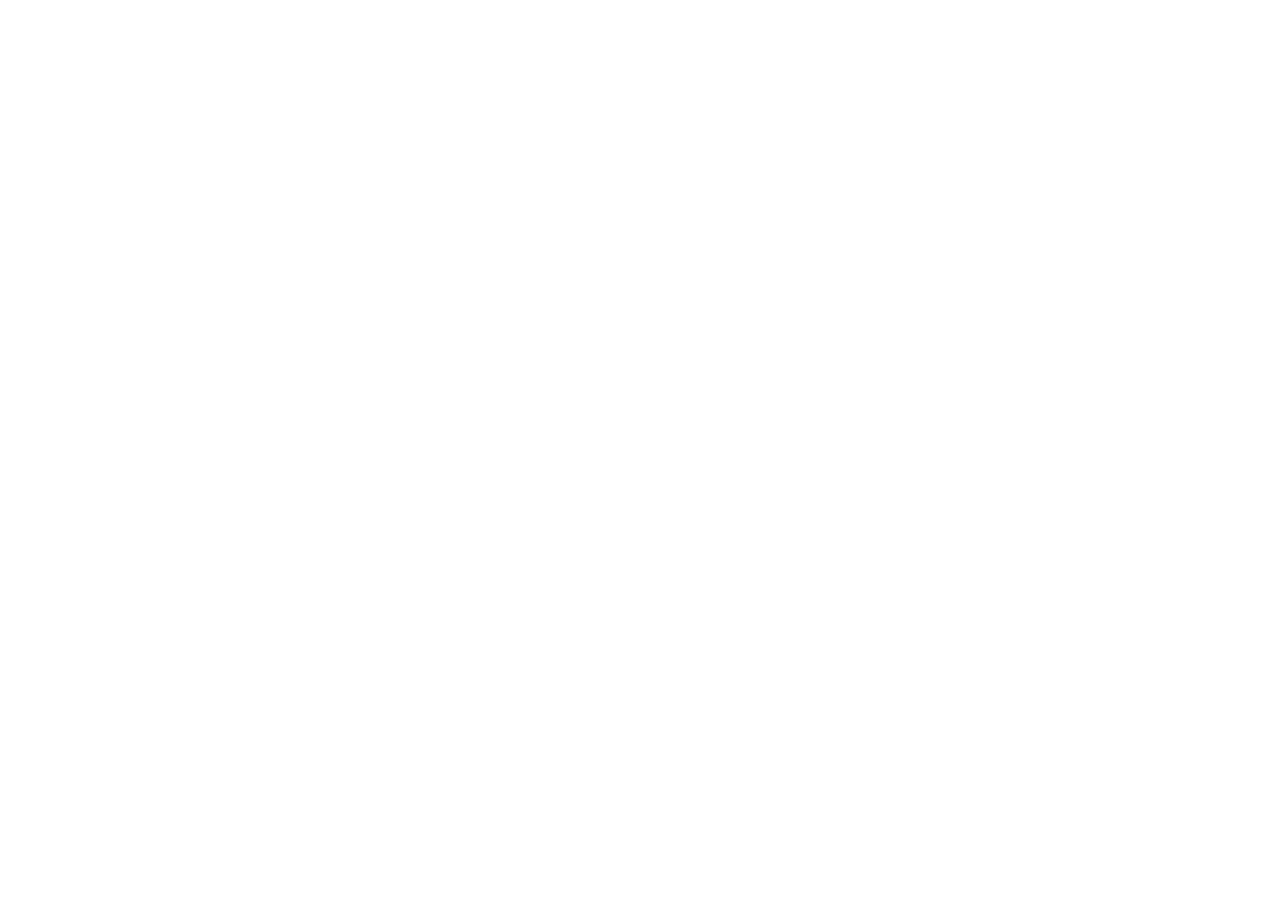
==== index.html @ 7bef5713 "initial commit" ====
<!DOCTYPE html>
<html lang="en">
<head>
    <meta charset="UTF-8">
    <meta name="viewport" content="width=device-width, initial-scale=1.0">
    <title>Document</title>
</head>
<body>
    
</body>
</html>
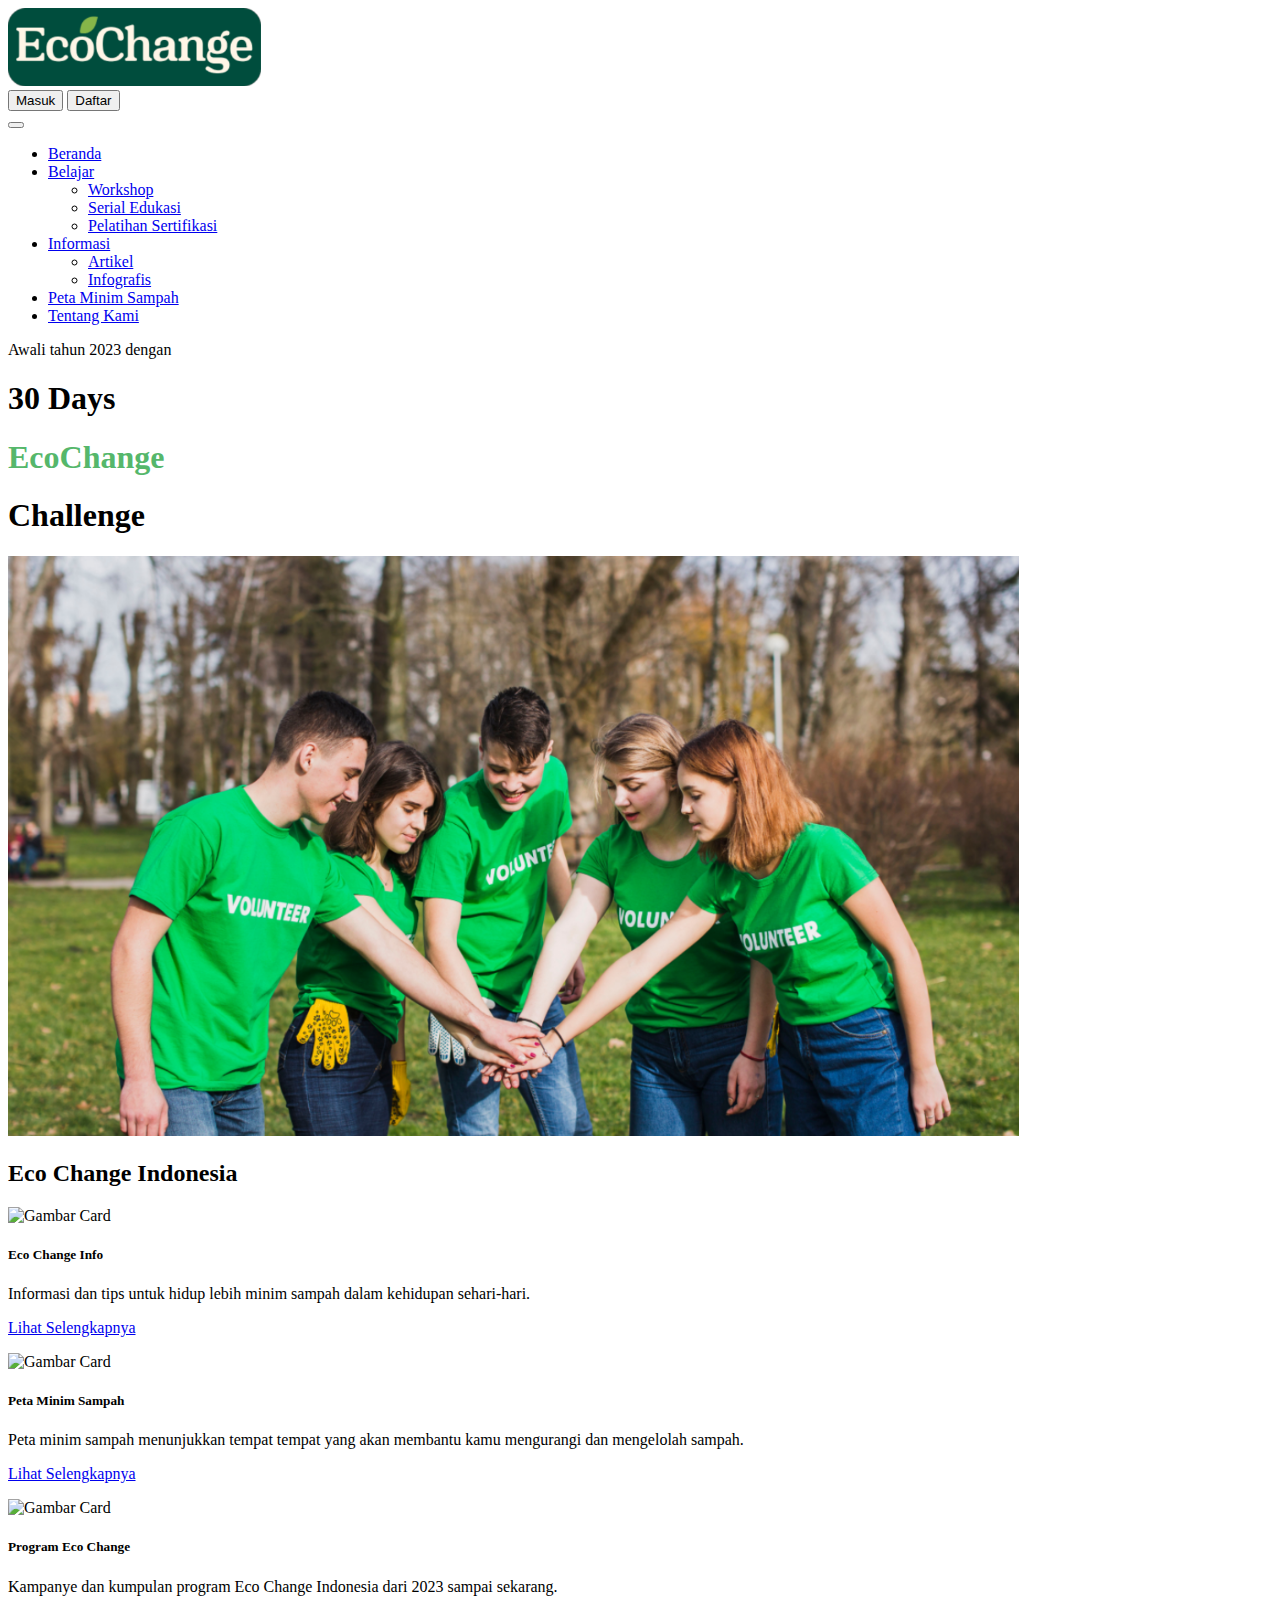
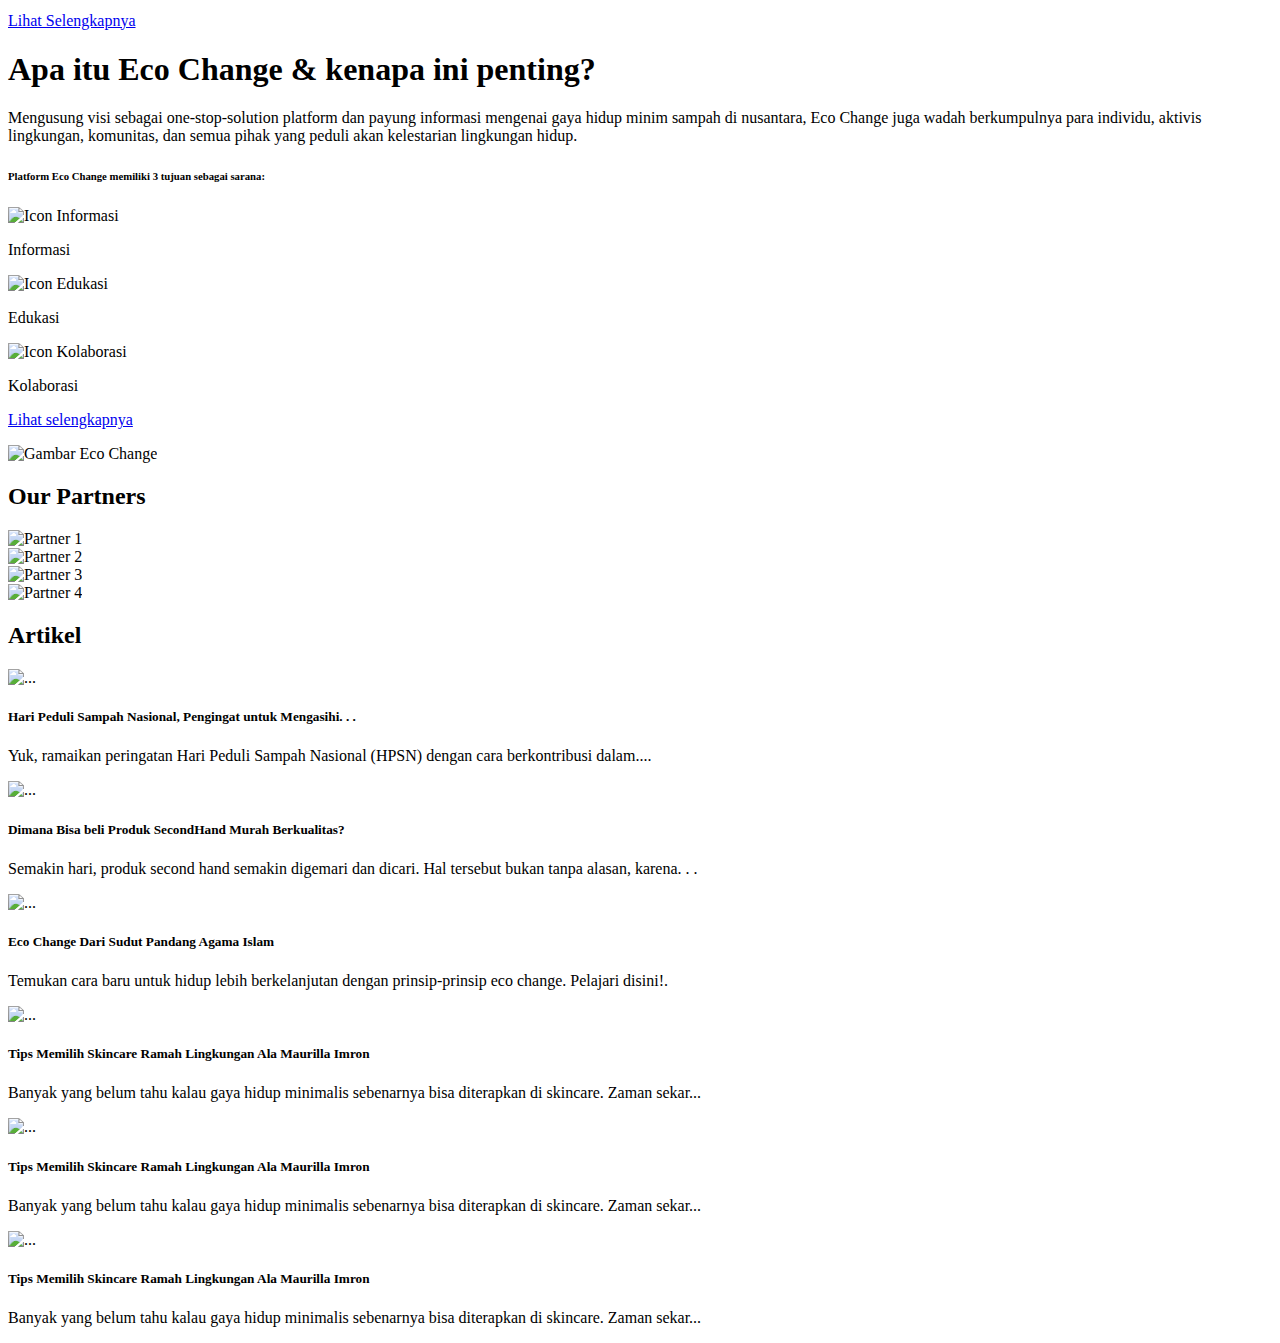
==== commit a98c3997: "bikin index.html" ====
--- a/index.html
+++ b/index.html
@@ -1,11 +1,299 @@
 <!DOCTYPE html>
 <html lang="en">
-<head>
-    <meta charset="UTF-8">
-    <meta name="viewport" content="width=device-width, initial-scale=1.0">
+  <head>
+    <meta charset="UTF-8" />
+    <meta name="viewport" content="width=device-width, initial-scale=1.0" />
     <title>Document</title>
-</head>
-<body>
-    
-</body>
-</html>+    <link
+      href="https://cdn.jsdelivr.net/npm/bootstrap@5.3.2/dist/css/bootstrap.min.css"
+      rel="stylesheet"
+      integrity="sha384-T3c6CoIi6uLrA9TneNEoa7RxnatzjcDSCmG1MXxSR1GAsXEV/Dwwykc2MPK8M2HN"
+      crossorigin="anonymous"
+    />
+    <link rel="stylesheet" href="style.css" />
+  </head>
+  <body>
+    <nav class="navbar bg-body-tertiary">
+      <div class="container">
+        <a class="navbar-brand" href="#">
+          <img
+            src="./images/Logo EcoChange.png"
+            alt="Logo EcoChange"
+            width="20%"
+          />
+        </a>
+        <div class="d-grid gap-2 d-md-flex justify-content-md-end">
+          <button class="btn" type="button">Masuk</button>
+          <button type="button" class="btn btn-outline-secondary">
+            Daftar
+          </button>
+        </div>
+      </div>
+    </nav>
+
+    <nav class="navbar navbar-expand-lg bg-body-tertiary">
+      <div class="container-fluid">
+        <!-- <a class="navbar-brand" href="#">Navbar</a> -->
+        <button
+          class="navbar-toggler"
+          type="button"
+          data-bs-toggle="collapse"
+          data-bs-target="#navbarNavDropdown"
+          aria-controls="navbarNavDropdown"
+          aria-expanded="false"
+          aria-label="Toggle navigation"
+        >
+          <span class="navbar-toggler-icon"></span>
+        </button>
+        <div class="collapse navbar-collapse" id="navbarNavDropdown">
+          <ul class="navbar-nav">
+            <li class="nav-item">
+              <a class="nav-link active" href="#">Beranda</a>
+            </li>
+            <li class="nav-item dropdown">
+              <a
+                class="nav-link dropdown-toggle"
+                href="#"
+                role="button"
+                data-bs-toggle="dropdown"
+                aria-expanded="false"
+              >
+                Belajar
+              </a>
+              <ul class="dropdown-menu">
+                <li><a class="dropdown-item" href="#">Workshop</a></li>
+                <li><a class="dropdown-item" href="#">Serial Edukasi</a></li>
+                <li>
+                  <a class="dropdown-item" href="#">Pelatihan Sertifikasi</a>
+                </li>
+              </ul>
+            </li>
+
+            <li class="nav-item dropdown">
+              <a
+                class="nav-link dropdown-toggle"
+                href="#"
+                role="button"
+                data-bs-toggle="dropdown"
+                aria-expanded="false"
+              >
+                Informasi
+              </a>
+              <ul class="dropdown-menu">
+                <li><a class="dropdown-item" href="#">Artikel</a></li>
+                <li><a class="dropdown-item" href="#">Infografis</a></li>
+              </ul>
+            </li>
+            <li class="nav-item">
+              <a class="nav-link" href="#">Peta Minim Sampah</a>
+            </li>
+            <li class="nav-item">
+              <a class="nav-link" href="#">Tentang Kami</a>
+            </li>
+          </ul>
+        </div>
+      </div>
+    </nav>
+
+    <div class="container text-left">
+      <div class="row">
+        <div class="col-sm-4">
+          <p>Awali tahun 2023 dengan</p>
+          <h1>30 Days</h1>
+          <h1 style="color: #55b76b">EcoChange</h1>
+          <h1>Challenge</h1>
+        </div>
+
+        <div class="col-sm-8">
+          <img
+            id="hero-pic"
+            src="./images/Gambar Landing Page EcoChange.png"
+            width="80%"
+          />
+        </div>
+      </div>
+    </div>
+
+    <!-- info section start -->
+    <section class="info-section">
+        <div class="container">
+            <h2 class="text-center">Eco Change Indonesia</h2>
+            <div class="row">
+                <div class="col-md-4">
+                    <div class="card">
+                        <img src="Img/information.png" alt="Gambar Card" class="card-img-top">
+                        <div class="card-body">
+                            <h5 class="card-title">Eco Change Info</h5>
+                            <p class="card-text">Informasi dan tips untuk hidup lebih minim sampah dalam
+                                kehidupan sehari-hari.</p>
+                            <p><a class="link-opacity-100" href="#">Lihat Selengkapnya</a></p>
+                        </div>
+                    </div>
+                </div>
+                <div class="col-md-4">
+                    <div class="card">
+                        <img src="Img/place-marker.png" alt="Gambar Card" class="card-img-top">
+                        <div class="card-body">
+                            <h5 class="card-title">Peta Minim Sampah</h5>
+                            <p class="card-text">Peta minim sampah menunjukkan tempat tempat yang akan membantu kamu
+                                mengurangi dan mengelolah sampah.</p>
+                            <p><a class="link-opacity-100" href="#">Lihat Selengkapnya</a></p>
+                        </div>
+                    </div>
+                </div>
+                <div class="col-md-4">
+                    <div class="card">
+                        <img src="Img/megaphone.png" alt="Gambar Card" class="card-img-top">
+                        <div class="card-body">
+                            <h5 class="card-title">Program Eco Change</h5>
+                            <p class="card-text">Kampanye dan kumpulan program Eco Change Indonesia dari 2023 sampai
+                                sekarang.</p>
+                            <p><a class="link-opacity-100" href="#">Lihat Selengkapnya</a></p>
+                        </div>
+                    </div>
+                </div>
+            </div>
+        </div>
+    </section>
+    <!-- info section ends -->
+
+    <!-- about section start -->
+    <section class="about-section">
+        <div class="container">
+            <div class="row">
+                <div class="col-md-6">
+                    <div class="content">
+                        <h1>Apa itu Eco Change & kenapa ini penting?</h1>
+                        <p>Mengusung visi sebagai one-stop-solution platform dan payung informasi mengenai gaya hidup
+                            minim sampah di nusantara, Eco Change juga wadah berkumpulnya para individu, aktivis
+                            lingkungan, komunitas, dan semua pihak yang peduli akan kelestarian lingkungan hidup.</p>
+                        <h6>Platform Eco Change memiliki 3 tujuan sebagai sarana:</h6>
+                        <div class="icons">
+                            <div class="icon">
+                                <img src="Img/info.png" alt="Icon Informasi">
+                                <p>Informasi</p>
+                            </div>
+                            <div class="icon">
+                                <img src="Img/open-book.png" alt="Icon Edukasi">
+                                <p>Edukasi</p>
+                            </div>
+                            <div class="icon">
+                                <img src="Img/handshake.png" alt="Icon Kolaborasi">
+                                <p>Kolaborasi</p>
+                            </div>
+                        </div>
+                        <p><a class="link-opacity-100" href="#">Lihat selengkapnya</a></p>
+                    </div>
+                </div>
+                <div class="col-md-6">
+                    <div class="image">
+                        <img src="Img/image-4-3-copy-2.png" alt="Gambar Eco Change">
+                    </div>
+                </div>
+            </div>
+        </div>
+    </section>
+    <!-- about section ends -->
+
+    <!-- our partner section start -->
+    <section class="our-partners">
+        <div class="container">
+            <h2>Our Partners</h2>
+            <div class="partners">
+                <div class="partner">
+                    <img src="Img/skilvul.png" alt="Partner 1">
+                </div>
+                <div class="partner">
+                    <img src="Img/youtube.png" alt="Partner 2">
+                </div>
+                <div class="partner">
+                    <img src="Img/google.png" alt="Partner 3">
+                </div>
+                <div class="partner">
+                    <img src="Img/logo.png" alt="Partner 4">
+                </div>
+            </div>
+        </div>
+    </section>
+    <!-- our partner section ends -->
+
+    <!-- article section start -->
+    <section class="article-section">
+        <div class="container">
+            <h2 class="text-center">Artikel</h2>
+            <div class="row col-3 col-md-12" >
+                <div class="col">
+                    <div class="card">
+                        <img src="Img/unsplash-ftcqpjpffs4.png" class="card-img-top" alt="...">
+                        <div class="card-body">
+                            <h5 class="card-title">Hari Peduli Sampah Nasional, Pengingat untuk Mengasihi. . .</h5>
+                            <p class="card-text">Yuk, ramaikan peringatan Hari Peduli Sampah Nasional (HPSN) dengan cara
+                                berkontribusi dalam....</p>
+                        </div>
+                    </div>
+                </div>
+                <div class="col">
+                    <div class="card">
+                        <img src="Img/unsplash-ftcqpjpffs4.png" class="card-img-top" alt="...">
+                        <div class="card-body">
+                            <h5 class="card-title">Dimana Bisa beli Produk SecondHand Murah Berkualitas?</h5>
+                            <p class="card-text">Semakin hari, produk second hand semakin digemari dan dicari. Hal
+                                tersebut bukan tanpa alasan, karena. . .</p>
+                        </div>
+                    </div>
+                </div>
+                <div class="col">
+                    <div class="card">
+                        <img src="Img/unsplash-ftcqpjpffs4.png" class="card-img-top" alt="...">
+                        <div class="card-body">
+                            <h5 class="card-title">Eco Change Dari Sudut Pandang Agama Islam</h5>
+                            <p class="card-text">Temukan cara baru untuk hidup lebih berkelanjutan dengan
+                                prinsip-prinsip eco change. Pelajari disini!.</p>
+                        </div>
+                    </div>
+                </div>
+            </div>
+            <div class="row col-3 col-md-12">
+                <div class="col">
+                    <div class="card">
+                        <img src="Img/unsplash-ftcqpjpffs4.png" class="card-img-top" alt="...">
+                        <div class="card-body">
+                            <h5 class="card-title">Tips Memilih Skincare Ramah Lingkungan Ala Maurilla Imron</h5>
+                            <p class="card-text">Banyak yang belum tahu kalau gaya hidup minimalis sebenarnya bisa
+                                diterapkan di skincare. Zaman sekar...</p>
+                        </div>
+                    </div>
+                </div>
+                <div class="col">
+                    <div class="card">
+                        <img src="Img/unsplash-ftcqpjpffs4.png" class="card-img-top" alt="...">
+                        <div class="card-body">
+                            <h5 class="card-title">Tips Memilih Skincare Ramah Lingkungan Ala Maurilla Imron</h5>
+                            <p class="card-text">Banyak yang belum tahu kalau gaya hidup minimalis sebenarnya bisa
+                                diterapkan di skincare. Zaman sekar...</p>
+                        </div>
+                    </div>
+                </div>
+                <div class="col">
+                    <div class="card">
+                        <img src="Img/unsplash-ftcqpjpffs4.png" class="card-img-top" alt="...">
+                        <div class="card-body">
+                            <h5 class="card-title">Tips Memilih Skincare Ramah Lingkungan Ala Maurilla Imron</h5>
+                            <p class="card-text">Banyak yang belum tahu kalau gaya hidup minimalis sebenarnya bisa
+                                diterapkan di skincare. Zaman sekar...</p>
+                        </div>
+                    </div>
+                </div>
+            </div>
+        </div>
+    </section>
+    <!-- article section ends -->
+
+    <script
+      src="https://cdn.jsdelivr.net/npm/bootstrap@5.3.2/dist/js/bootstrap.bundle.min.js"
+      integrity="sha384-C6RzsynM9kWDrMNeT87bh95OGNyZPhcTNXj1NW7RuBCsyN/o0jlpcV8Qyq46cDfL"
+      crossorigin="anonymous"
+    ></script>
+    <script src="script.js"></script>
+  </body>
+</html>
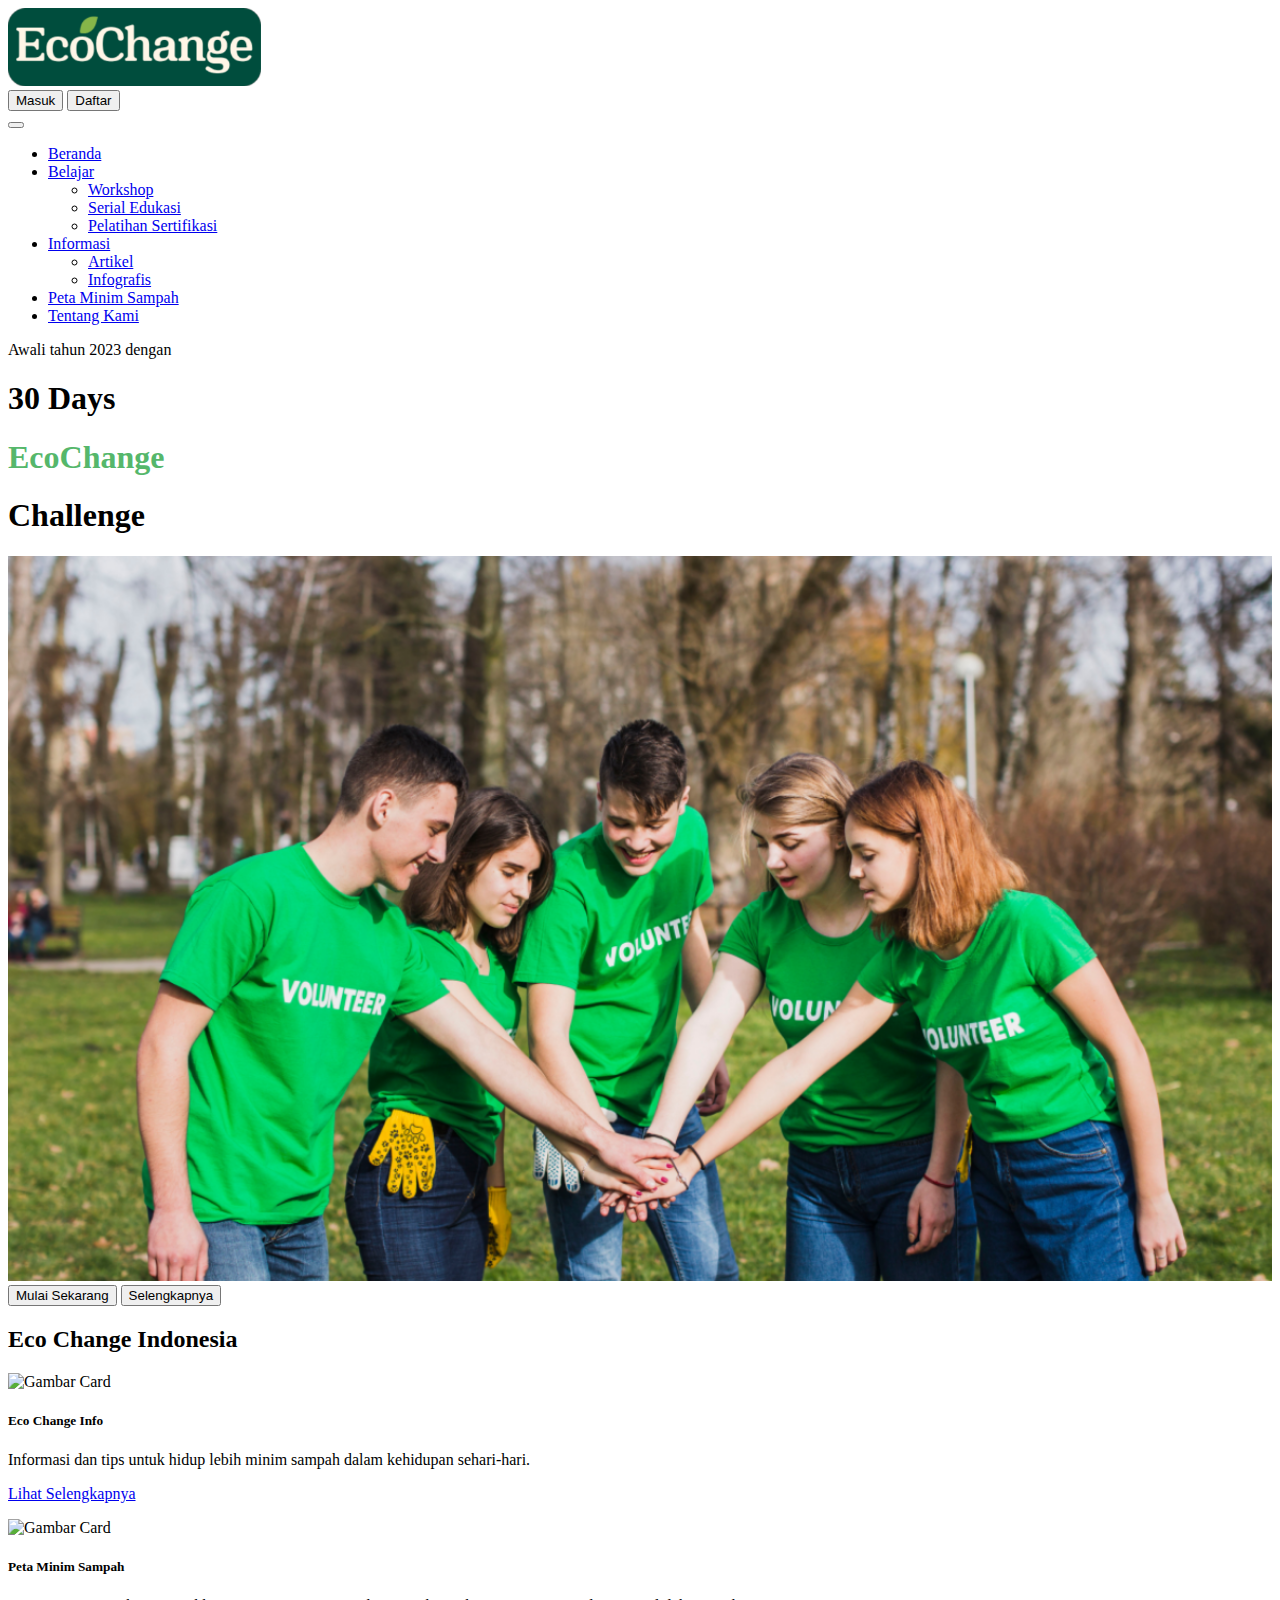
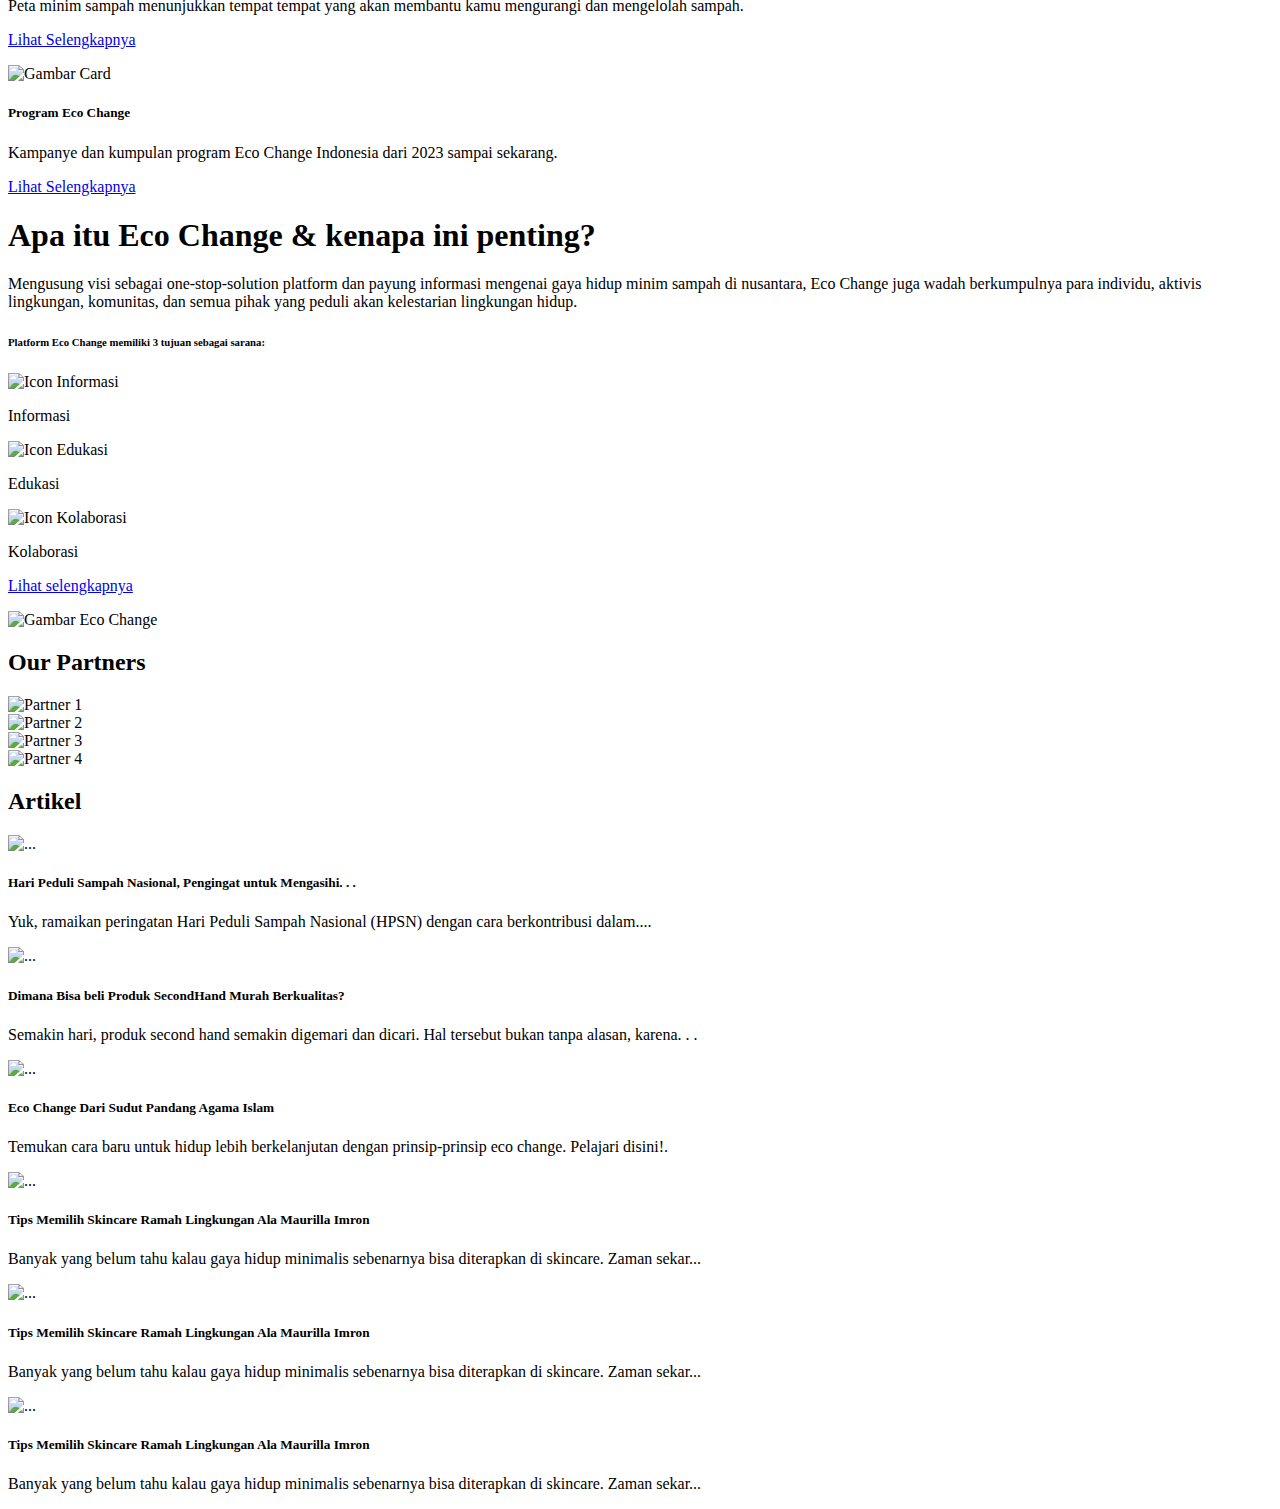
==== commit 26132f68: "bikin html about-page" ====
--- a/index.html
+++ b/index.html
@@ -12,6 +12,7 @@
     />
     <link rel="stylesheet" href="style.css" />
   </head>
+
   <body>
     <nav class="navbar bg-body-tertiary">
       <div class="container">
@@ -84,6 +85,7 @@
                 <li><a class="dropdown-item" href="#">Infografis</a></li>
               </ul>
             </li>
+
             <li class="nav-item">
               <a class="nav-link" href="#">Peta Minim Sampah</a>
             </li>
@@ -108,184 +110,262 @@
           <img
             id="hero-pic"
             src="./images/Gambar Landing Page EcoChange.png"
-            width="80%"
+            width="100%"
           />
+          <button type="submit" class="btn btn-primary">Mulai Sekarang</button>
+          <button type="submit" class="btn btn-secondary">Selengkapnya</button>
         </div>
       </div>
     </div>
 
     <!-- info section start -->
     <section class="info-section">
-        <div class="container">
-            <h2 class="text-center">Eco Change Indonesia</h2>
-            <div class="row">
-                <div class="col-md-4">
-                    <div class="card">
-                        <img src="Img/information.png" alt="Gambar Card" class="card-img-top">
-                        <div class="card-body">
-                            <h5 class="card-title">Eco Change Info</h5>
-                            <p class="card-text">Informasi dan tips untuk hidup lebih minim sampah dalam
-                                kehidupan sehari-hari.</p>
-                            <p><a class="link-opacity-100" href="#">Lihat Selengkapnya</a></p>
-                        </div>
-                    </div>
-                </div>
-                <div class="col-md-4">
-                    <div class="card">
-                        <img src="Img/place-marker.png" alt="Gambar Card" class="card-img-top">
-                        <div class="card-body">
-                            <h5 class="card-title">Peta Minim Sampah</h5>
-                            <p class="card-text">Peta minim sampah menunjukkan tempat tempat yang akan membantu kamu
-                                mengurangi dan mengelolah sampah.</p>
-                            <p><a class="link-opacity-100" href="#">Lihat Selengkapnya</a></p>
-                        </div>
-                    </div>
-                </div>
-                <div class="col-md-4">
-                    <div class="card">
-                        <img src="Img/megaphone.png" alt="Gambar Card" class="card-img-top">
-                        <div class="card-body">
-                            <h5 class="card-title">Program Eco Change</h5>
-                            <p class="card-text">Kampanye dan kumpulan program Eco Change Indonesia dari 2023 sampai
-                                sekarang.</p>
-                            <p><a class="link-opacity-100" href="#">Lihat Selengkapnya</a></p>
-                        </div>
-                    </div>
-                </div>
-            </div>
-        </div>
+      <div class="container">
+        <h2 class="text-center">Eco Change Indonesia</h2>
+        <div class="row">
+          <div class="col-md-4">
+            <div class="card">
+              <img
+                src="Img/information.png"
+                alt="Gambar Card"
+                class="card-img-top"
+              />
+              <div class="card-body">
+                <h5 class="card-title">Eco Change Info</h5>
+                <p class="card-text">
+                  Informasi dan tips untuk hidup lebih minim sampah dalam
+                  kehidupan sehari-hari.
+                </p>
+                <p>
+                  <a class="link-opacity-100" href="#">Lihat Selengkapnya</a>
+                </p>
+              </div>
+            </div>
+          </div>
+          <div class="col-md-4">
+            <div class="card">
+              <img
+                src="Img/place-marker.png"
+                alt="Gambar Card"
+                class="card-img-top"
+              />
+              <div class="card-body">
+                <h5 class="card-title">Peta Minim Sampah</h5>
+                <p class="card-text">
+                  Peta minim sampah menunjukkan tempat tempat yang akan membantu
+                  kamu mengurangi dan mengelolah sampah.
+                </p>
+                <p>
+                  <a class="link-opacity-100" href="#">Lihat Selengkapnya</a>
+                </p>
+              </div>
+            </div>
+          </div>
+          <div class="col-md-4">
+            <div class="card">
+              <img
+                src="Img/megaphone.png"
+                alt="Gambar Card"
+                class="card-img-top"
+              />
+              <div class="card-body">
+                <h5 class="card-title">Program Eco Change</h5>
+                <p class="card-text">
+                  Kampanye dan kumpulan program Eco Change Indonesia dari 2023
+                  sampai sekarang.
+                </p>
+                <p>
+                  <a class="link-opacity-100" href="#">Lihat Selengkapnya</a>
+                </p>
+              </div>
+            </div>
+          </div>
+        </div>
+      </div>
     </section>
     <!-- info section ends -->
 
     <!-- about section start -->
     <section class="about-section">
-        <div class="container">
-            <div class="row">
-                <div class="col-md-6">
-                    <div class="content">
-                        <h1>Apa itu Eco Change & kenapa ini penting?</h1>
-                        <p>Mengusung visi sebagai one-stop-solution platform dan payung informasi mengenai gaya hidup
-                            minim sampah di nusantara, Eco Change juga wadah berkumpulnya para individu, aktivis
-                            lingkungan, komunitas, dan semua pihak yang peduli akan kelestarian lingkungan hidup.</p>
-                        <h6>Platform Eco Change memiliki 3 tujuan sebagai sarana:</h6>
-                        <div class="icons">
-                            <div class="icon">
-                                <img src="Img/info.png" alt="Icon Informasi">
-                                <p>Informasi</p>
-                            </div>
-                            <div class="icon">
-                                <img src="Img/open-book.png" alt="Icon Edukasi">
-                                <p>Edukasi</p>
-                            </div>
-                            <div class="icon">
-                                <img src="Img/handshake.png" alt="Icon Kolaborasi">
-                                <p>Kolaborasi</p>
-                            </div>
-                        </div>
-                        <p><a class="link-opacity-100" href="#">Lihat selengkapnya</a></p>
-                    </div>
+      <div class="container">
+        <div class="row">
+          <div class="col-md-6">
+            <div class="content">
+              <h1>Apa itu Eco Change & kenapa ini penting?</h1>
+              <p>
+                Mengusung visi sebagai one-stop-solution platform dan payung
+                informasi mengenai gaya hidup minim sampah di nusantara, Eco
+                Change juga wadah berkumpulnya para individu, aktivis
+                lingkungan, komunitas, dan semua pihak yang peduli akan
+                kelestarian lingkungan hidup.
+              </p>
+              <h6>Platform Eco Change memiliki 3 tujuan sebagai sarana:</h6>
+              <div class="icons">
+                <div class="icon">
+                  <img src="Img/info.png" alt="Icon Informasi" />
+                  <p>Informasi</p>
                 </div>
-                <div class="col-md-6">
-                    <div class="image">
-                        <img src="Img/image-4-3-copy-2.png" alt="Gambar Eco Change">
-                    </div>
+                <div class="icon">
+                  <img src="Img/open-book.png" alt="Icon Edukasi" />
+                  <p>Edukasi</p>
                 </div>
-            </div>
-        </div>
+                <div class="icon">
+                  <img src="Img/handshake.png" alt="Icon Kolaborasi" />
+                  <p>Kolaborasi</p>
+                </div>
+              </div>
+              <p><a class="link-opacity-100" href="#">Lihat selengkapnya</a></p>
+            </div>
+          </div>
+          <div class="col-md-6">
+            <div class="image">
+              <img src="Img/image-4-3-copy-2.png" alt="Gambar Eco Change" />
+            </div>
+          </div>
+        </div>
+      </div>
     </section>
     <!-- about section ends -->
 
     <!-- our partner section start -->
     <section class="our-partners">
-        <div class="container">
-            <h2>Our Partners</h2>
-            <div class="partners">
-                <div class="partner">
-                    <img src="Img/skilvul.png" alt="Partner 1">
-                </div>
-                <div class="partner">
-                    <img src="Img/youtube.png" alt="Partner 2">
-                </div>
-                <div class="partner">
-                    <img src="Img/google.png" alt="Partner 3">
-                </div>
-                <div class="partner">
-                    <img src="Img/logo.png" alt="Partner 4">
-                </div>
-            </div>
-        </div>
+      <div class="container">
+        <h2>Our Partners</h2>
+        <div class="partners">
+          <div class="partner">
+            <img src="Img/skilvul.png" alt="Partner 1" />
+          </div>
+          <div class="partner">
+            <img src="Img/youtube.png" alt="Partner 2" />
+          </div>
+          <div class="partner">
+            <img src="Img/google.png" alt="Partner 3" />
+          </div>
+          <div class="partner">
+            <img src="Img/logo.png" alt="Partner 4" />
+          </div>
+        </div>
+      </div>
     </section>
     <!-- our partner section ends -->
 
     <!-- article section start -->
     <section class="article-section">
-        <div class="container">
-            <h2 class="text-center">Artikel</h2>
-            <div class="row col-3 col-md-12" >
-                <div class="col">
-                    <div class="card">
-                        <img src="Img/unsplash-ftcqpjpffs4.png" class="card-img-top" alt="...">
-                        <div class="card-body">
-                            <h5 class="card-title">Hari Peduli Sampah Nasional, Pengingat untuk Mengasihi. . .</h5>
-                            <p class="card-text">Yuk, ramaikan peringatan Hari Peduli Sampah Nasional (HPSN) dengan cara
-                                berkontribusi dalam....</p>
-                        </div>
-                    </div>
-                </div>
-                <div class="col">
-                    <div class="card">
-                        <img src="Img/unsplash-ftcqpjpffs4.png" class="card-img-top" alt="...">
-                        <div class="card-body">
-                            <h5 class="card-title">Dimana Bisa beli Produk SecondHand Murah Berkualitas?</h5>
-                            <p class="card-text">Semakin hari, produk second hand semakin digemari dan dicari. Hal
-                                tersebut bukan tanpa alasan, karena. . .</p>
-                        </div>
-                    </div>
-                </div>
-                <div class="col">
-                    <div class="card">
-                        <img src="Img/unsplash-ftcqpjpffs4.png" class="card-img-top" alt="...">
-                        <div class="card-body">
-                            <h5 class="card-title">Eco Change Dari Sudut Pandang Agama Islam</h5>
-                            <p class="card-text">Temukan cara baru untuk hidup lebih berkelanjutan dengan
-                                prinsip-prinsip eco change. Pelajari disini!.</p>
-                        </div>
-                    </div>
-                </div>
-            </div>
-            <div class="row col-3 col-md-12">
-                <div class="col">
-                    <div class="card">
-                        <img src="Img/unsplash-ftcqpjpffs4.png" class="card-img-top" alt="...">
-                        <div class="card-body">
-                            <h5 class="card-title">Tips Memilih Skincare Ramah Lingkungan Ala Maurilla Imron</h5>
-                            <p class="card-text">Banyak yang belum tahu kalau gaya hidup minimalis sebenarnya bisa
-                                diterapkan di skincare. Zaman sekar...</p>
-                        </div>
-                    </div>
-                </div>
-                <div class="col">
-                    <div class="card">
-                        <img src="Img/unsplash-ftcqpjpffs4.png" class="card-img-top" alt="...">
-                        <div class="card-body">
-                            <h5 class="card-title">Tips Memilih Skincare Ramah Lingkungan Ala Maurilla Imron</h5>
-                            <p class="card-text">Banyak yang belum tahu kalau gaya hidup minimalis sebenarnya bisa
-                                diterapkan di skincare. Zaman sekar...</p>
-                        </div>
-                    </div>
-                </div>
-                <div class="col">
-                    <div class="card">
-                        <img src="Img/unsplash-ftcqpjpffs4.png" class="card-img-top" alt="...">
-                        <div class="card-body">
-                            <h5 class="card-title">Tips Memilih Skincare Ramah Lingkungan Ala Maurilla Imron</h5>
-                            <p class="card-text">Banyak yang belum tahu kalau gaya hidup minimalis sebenarnya bisa
-                                diterapkan di skincare. Zaman sekar...</p>
-                        </div>
-                    </div>
-                </div>
-            </div>
-        </div>
+      <div class="container">
+        <h2 class="text-center">Artikel</h2>
+        <div class="row col-3 col-md-12">
+          <div class="col">
+            <div class="card">
+              <img
+                src="Img/unsplash-ftcqpjpffs4.png"
+                class="card-img-top"
+                alt="..."
+              />
+              <div class="card-body">
+                <h5 class="card-title">
+                  Hari Peduli Sampah Nasional, Pengingat untuk Mengasihi. . .
+                </h5>
+                <p class="card-text">
+                  Yuk, ramaikan peringatan Hari Peduli Sampah Nasional (HPSN)
+                  dengan cara berkontribusi dalam....
+                </p>
+              </div>
+            </div>
+          </div>
+          <div class="col">
+            <div class="card">
+              <img
+                src="Img/unsplash-ftcqpjpffs4.png"
+                class="card-img-top"
+                alt="..."
+              />
+              <div class="card-body">
+                <h5 class="card-title">
+                  Dimana Bisa beli Produk SecondHand Murah Berkualitas?
+                </h5>
+                <p class="card-text">
+                  Semakin hari, produk second hand semakin digemari dan dicari.
+                  Hal tersebut bukan tanpa alasan, karena. . .
+                </p>
+              </div>
+            </div>
+          </div>
+          <div class="col">
+            <div class="card">
+              <img
+                src="Img/unsplash-ftcqpjpffs4.png"
+                class="card-img-top"
+                alt="..."
+              />
+              <div class="card-body">
+                <h5 class="card-title">
+                  Eco Change Dari Sudut Pandang Agama Islam
+                </h5>
+                <p class="card-text">
+                  Temukan cara baru untuk hidup lebih berkelanjutan dengan
+                  prinsip-prinsip eco change. Pelajari disini!.
+                </p>
+              </div>
+            </div>
+          </div>
+        </div>
+        <div class="row col-3 col-md-12">
+          <div class="col">
+            <div class="card">
+              <img
+                src="Img/unsplash-ftcqpjpffs4.png"
+                class="card-img-top"
+                alt="..."
+              />
+              <div class="card-body">
+                <h5 class="card-title">
+                  Tips Memilih Skincare Ramah Lingkungan Ala Maurilla Imron
+                </h5>
+                <p class="card-text">
+                  Banyak yang belum tahu kalau gaya hidup minimalis sebenarnya
+                  bisa diterapkan di skincare. Zaman sekar...
+                </p>
+              </div>
+            </div>
+          </div>
+          <div class="col">
+            <div class="card">
+              <img
+                src="Img/unsplash-ftcqpjpffs4.png"
+                class="card-img-top"
+                alt="..."
+              />
+              <div class="card-body">
+                <h5 class="card-title">
+                  Tips Memilih Skincare Ramah Lingkungan Ala Maurilla Imron
+                </h5>
+                <p class="card-text">
+                  Banyak yang belum tahu kalau gaya hidup minimalis sebenarnya
+                  bisa diterapkan di skincare. Zaman sekar...
+                </p>
+              </div>
+            </div>
+          </div>
+          <div class="col">
+            <div class="card">
+              <img
+                src="Img/unsplash-ftcqpjpffs4.png"
+                class="card-img-top"
+                alt="..."
+              />
+              <div class="card-body">
+                <h5 class="card-title">
+                  Tips Memilih Skincare Ramah Lingkungan Ala Maurilla Imron
+                </h5>
+                <p class="card-text">
+                  Banyak yang belum tahu kalau gaya hidup minimalis sebenarnya
+                  bisa diterapkan di skincare. Zaman sekar...
+                </p>
+              </div>
+            </div>
+          </div>
+        </div>
+      </div>
     </section>
     <!-- article section ends -->
 
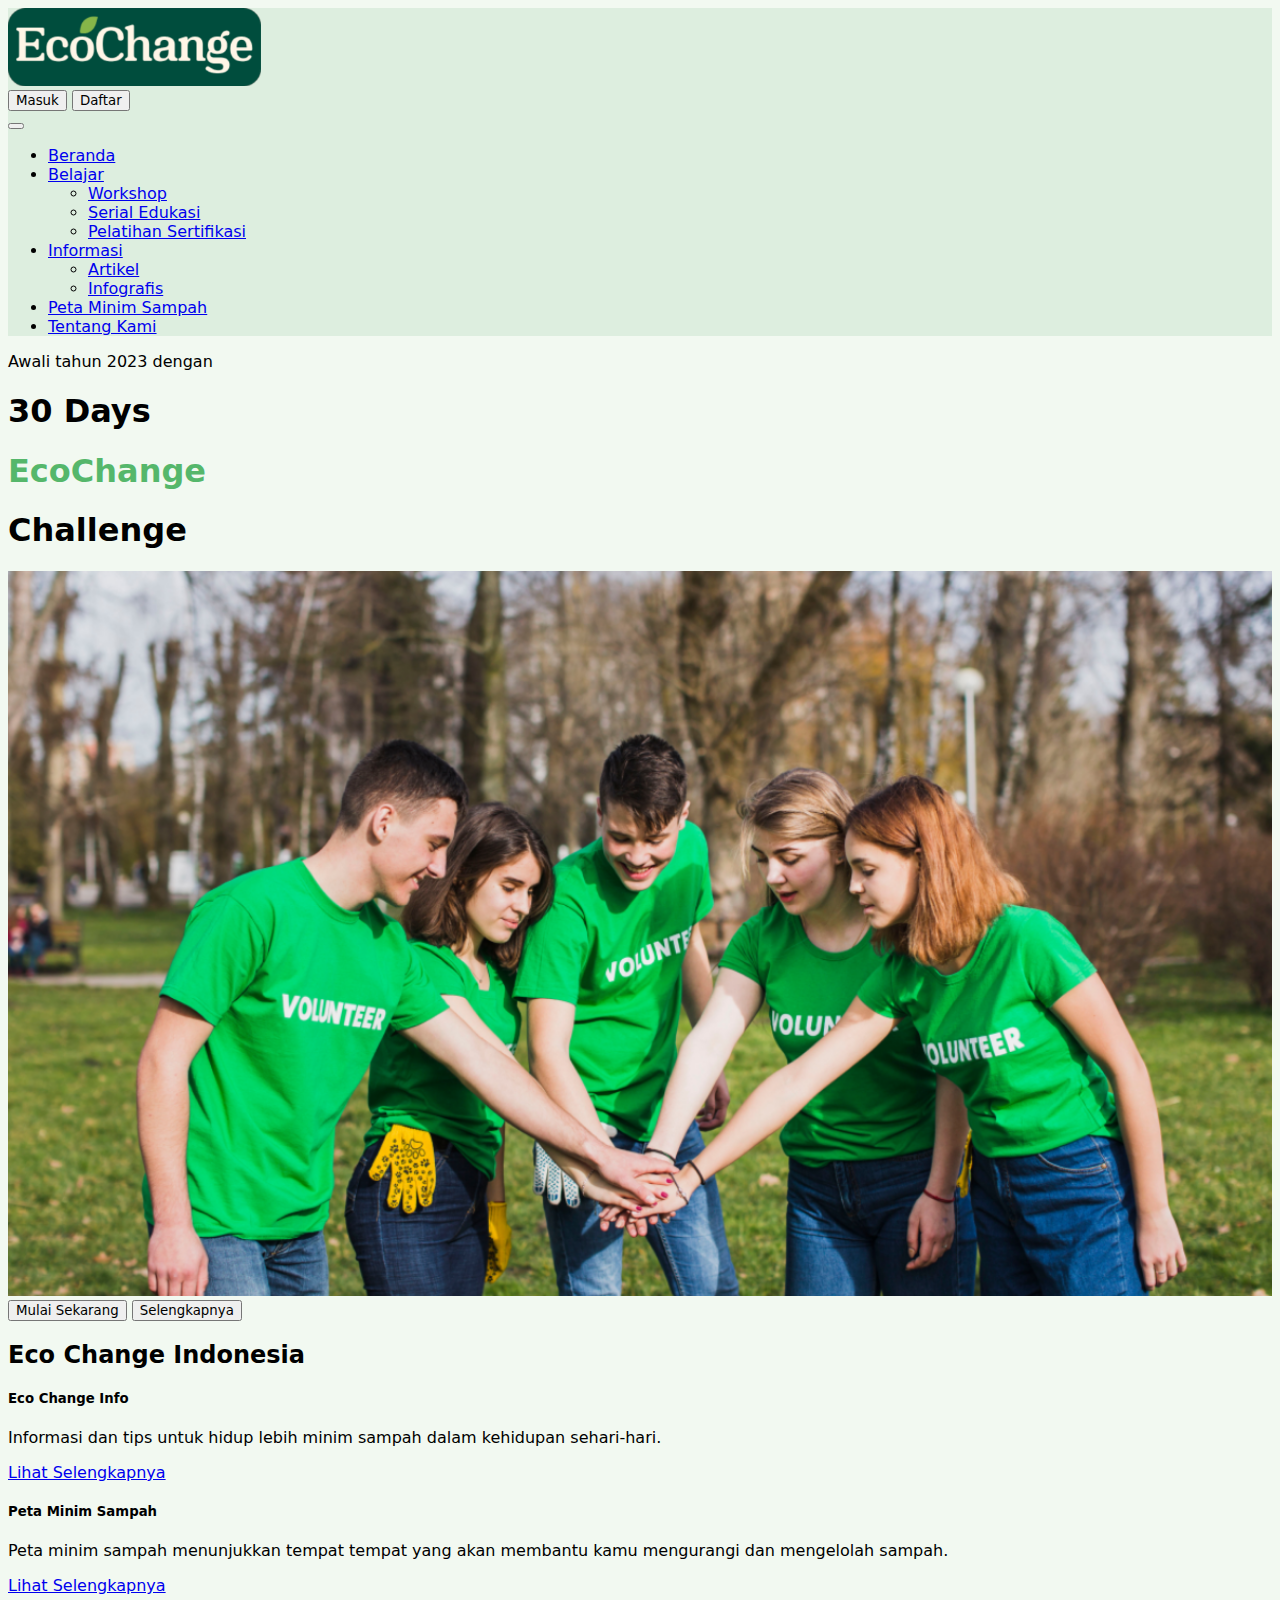
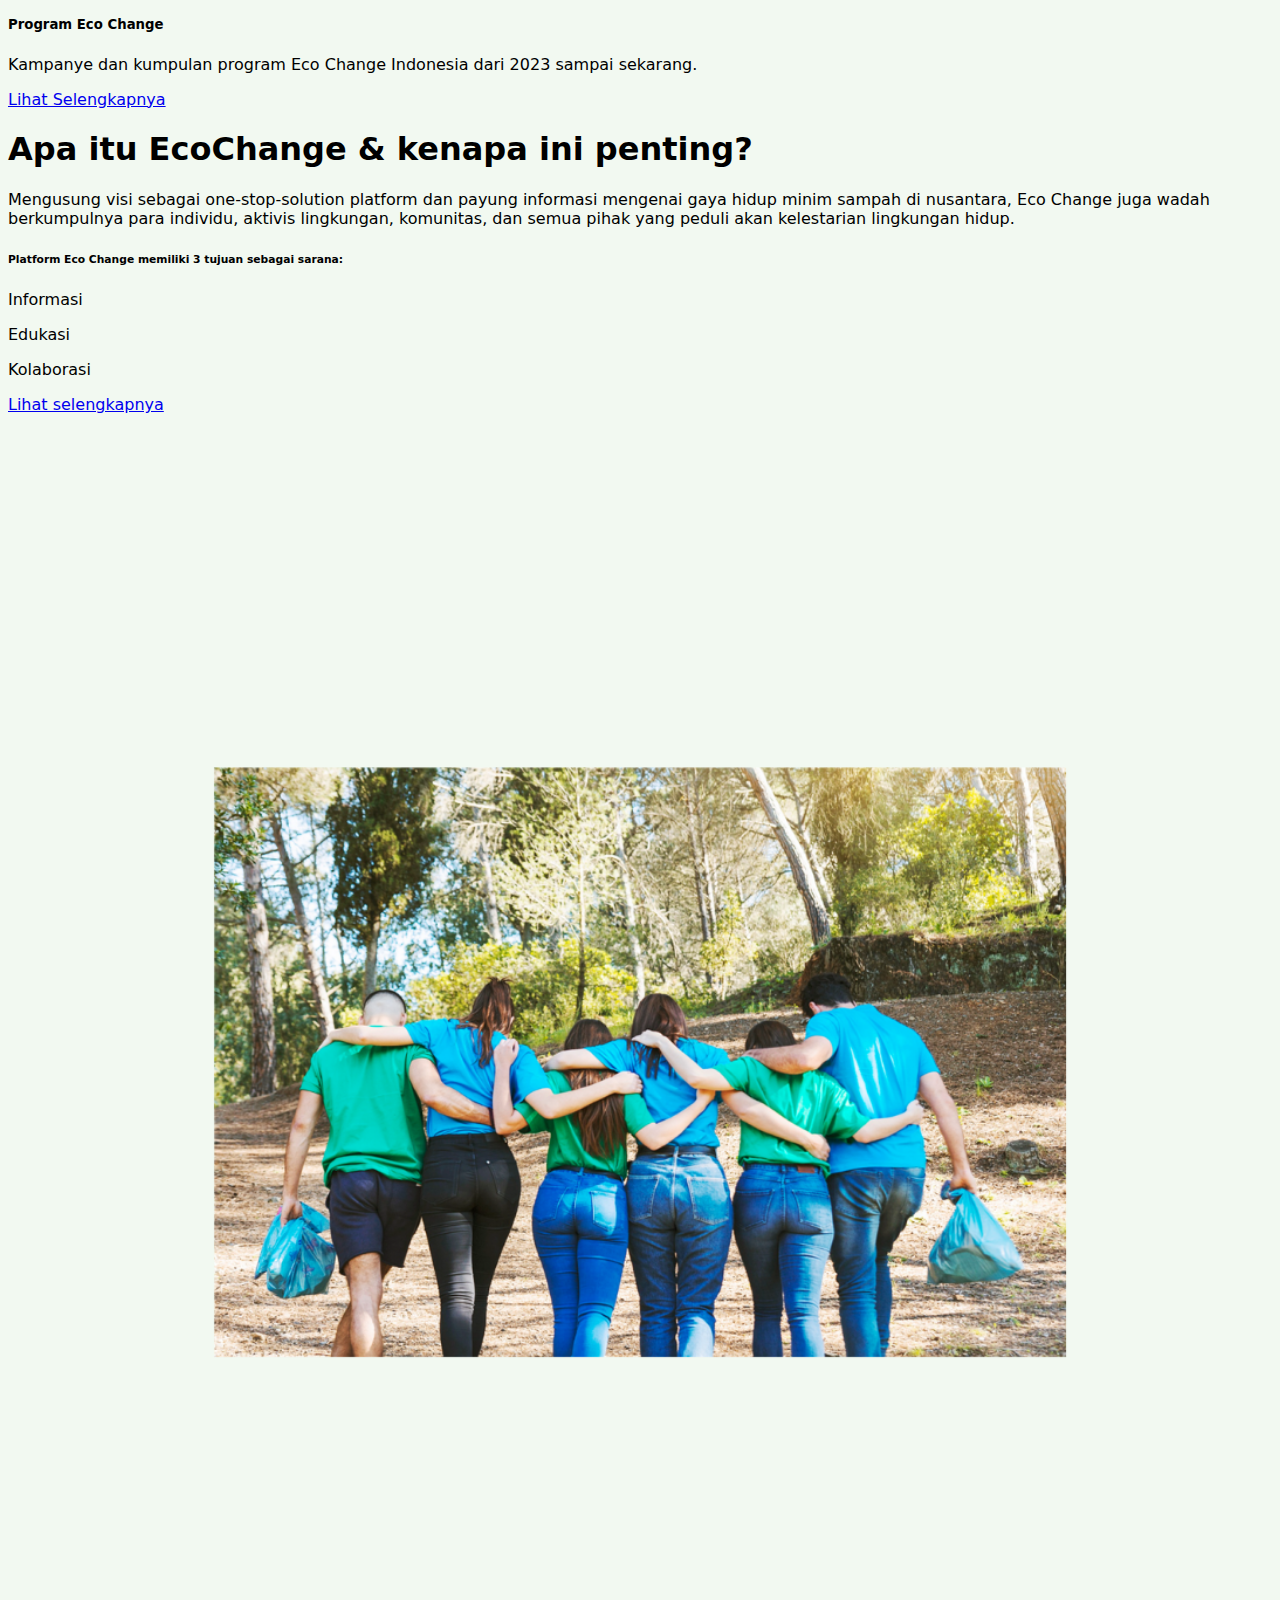
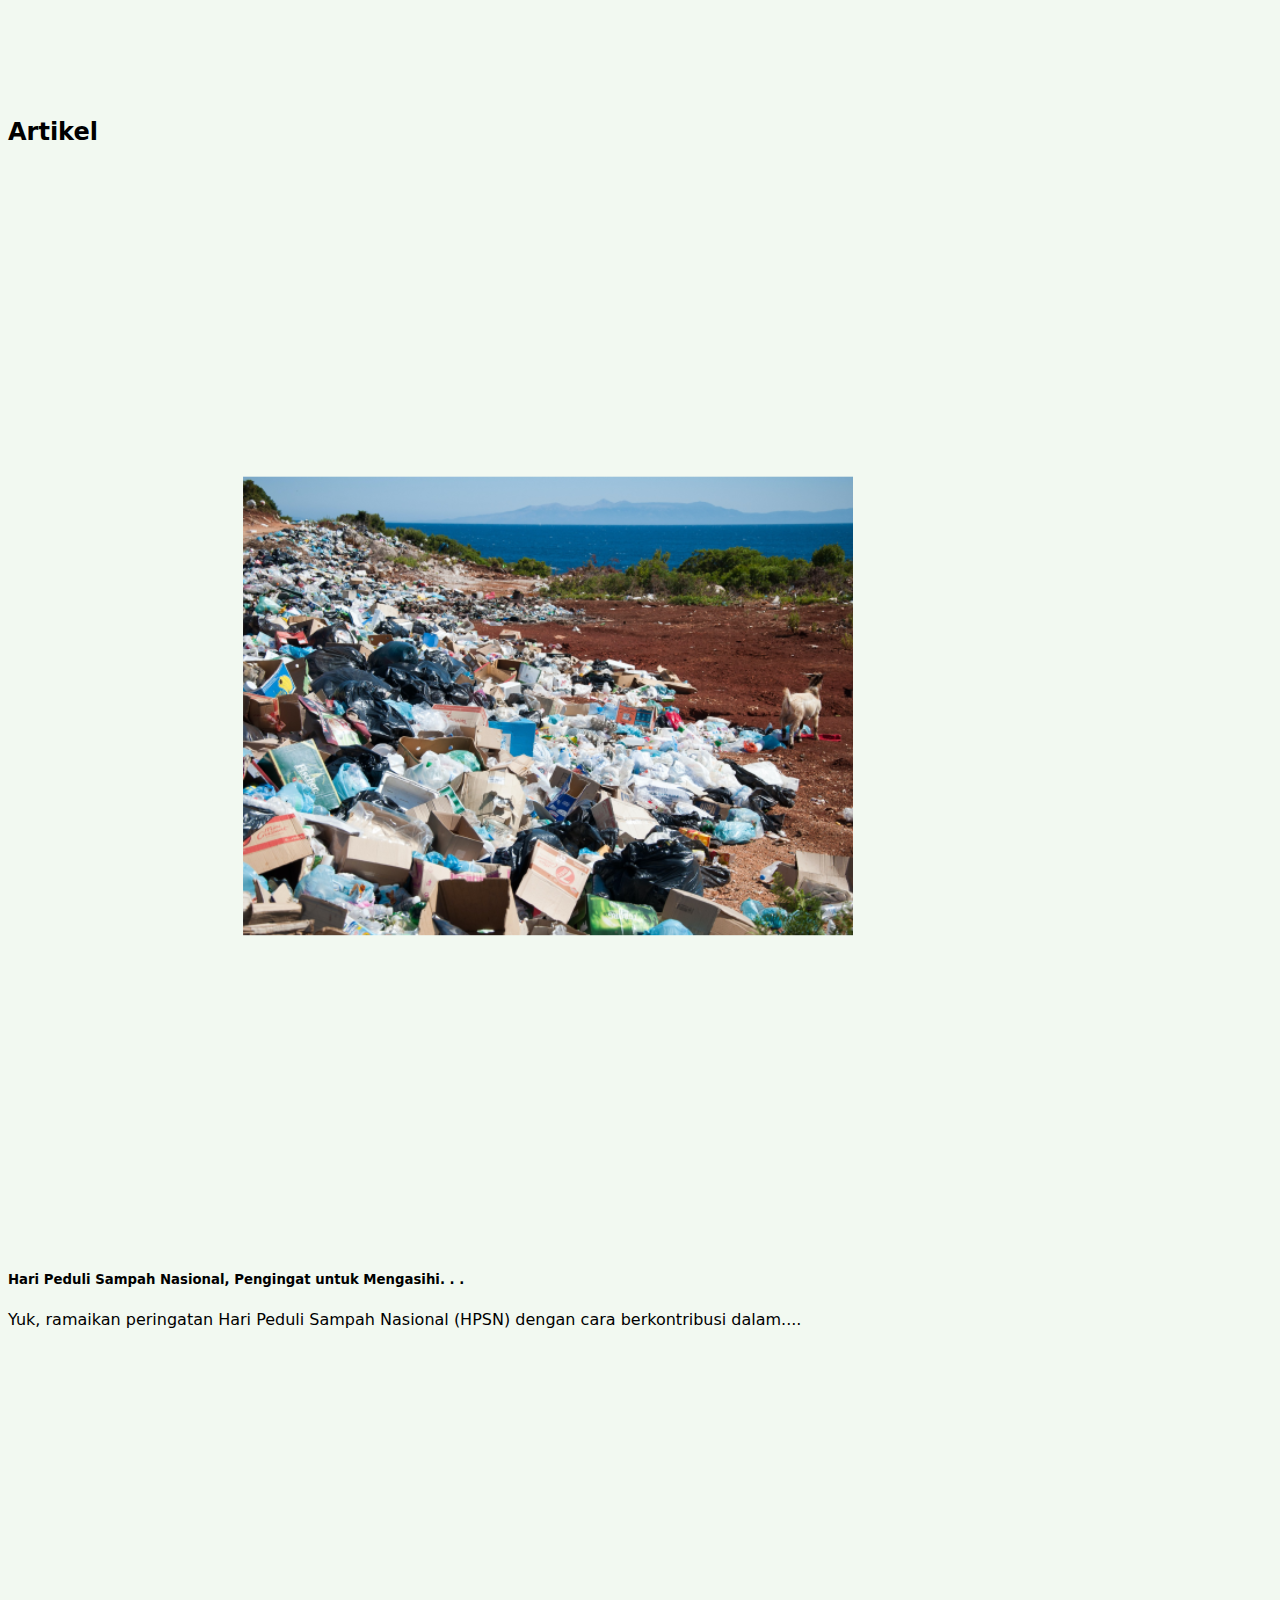
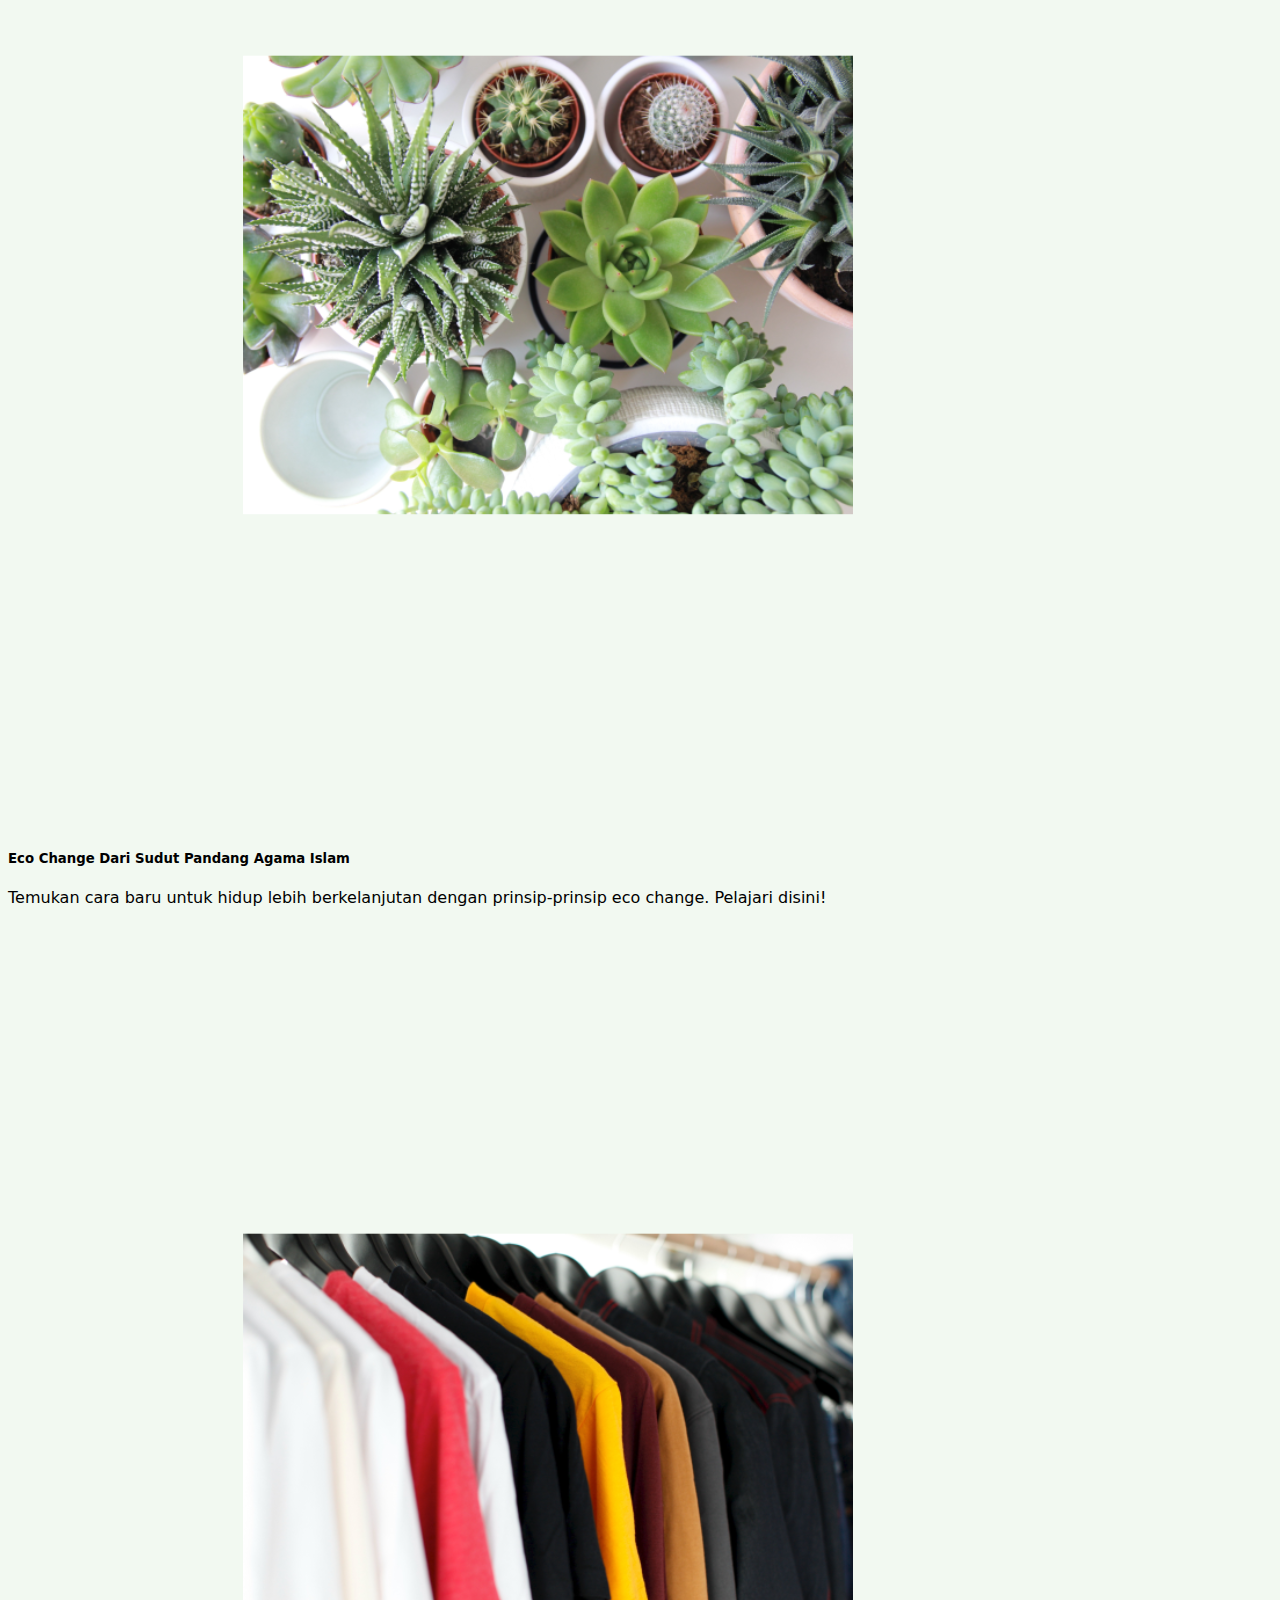
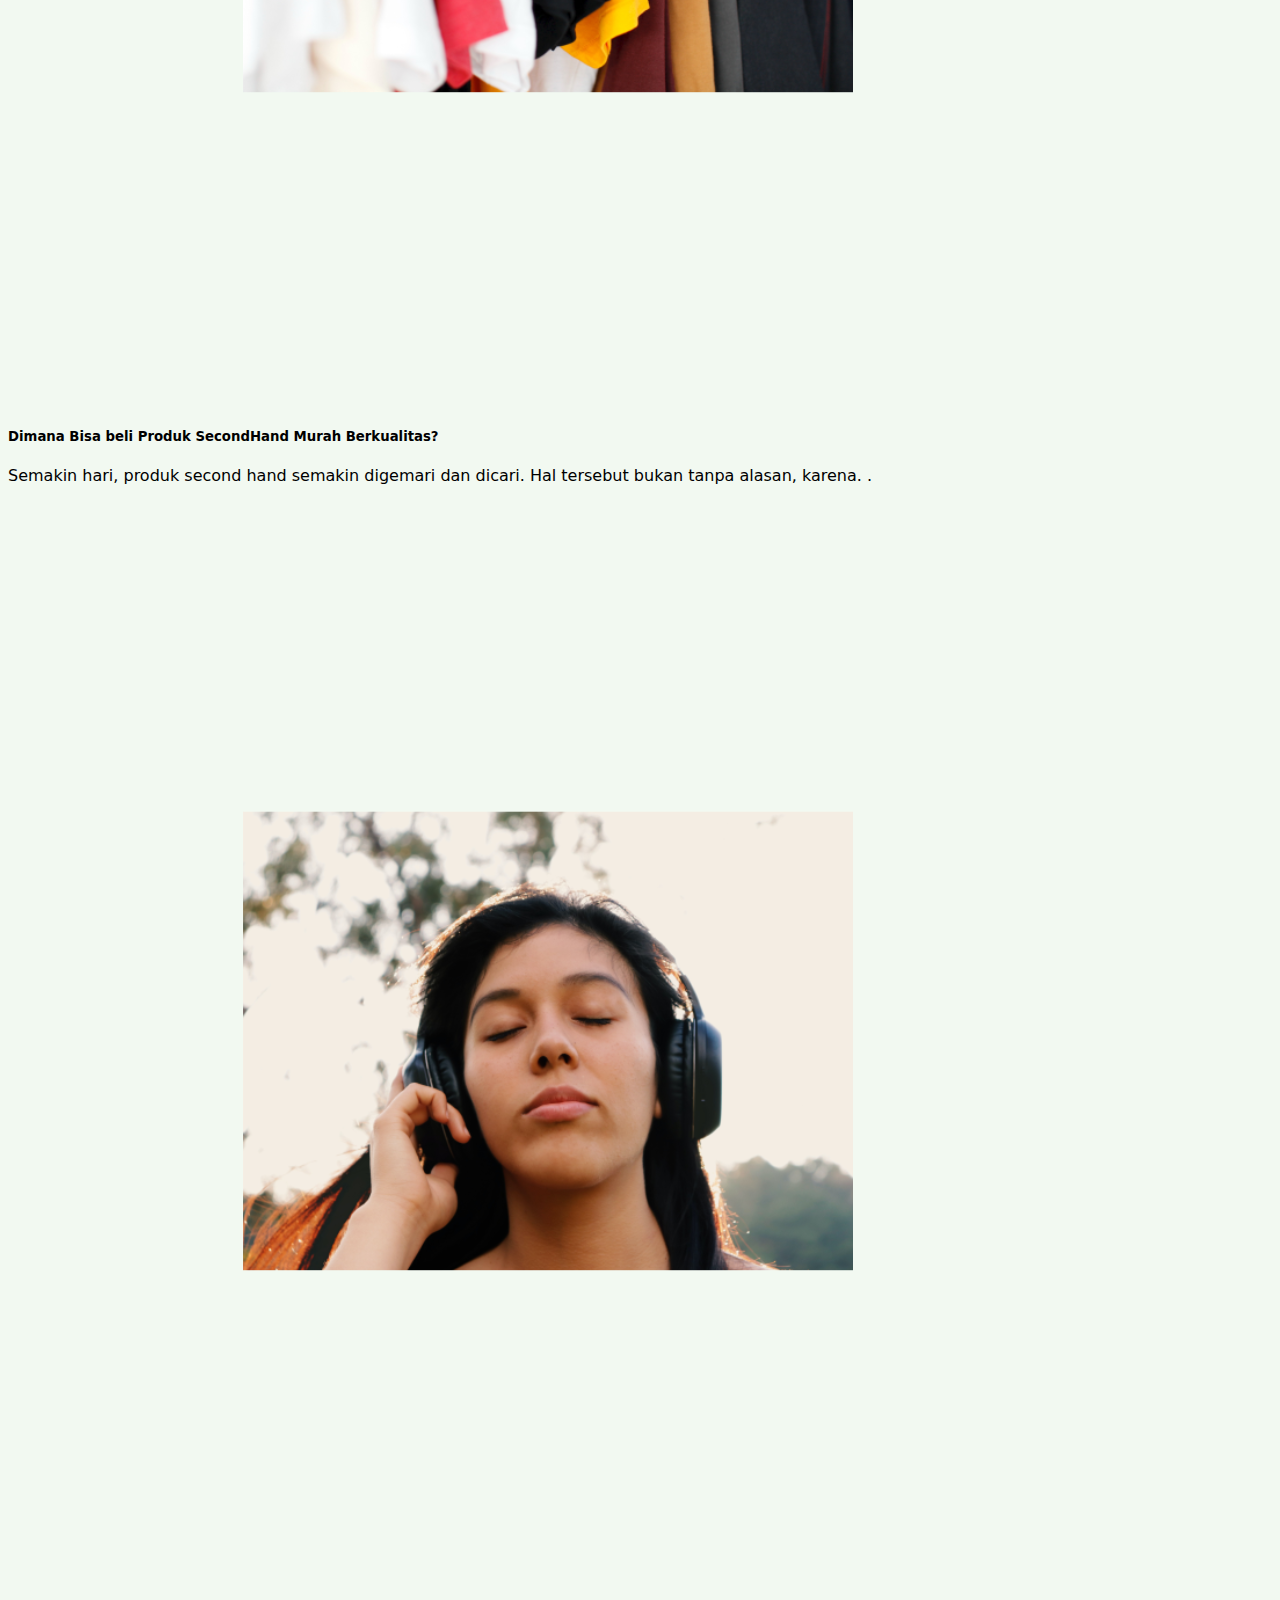
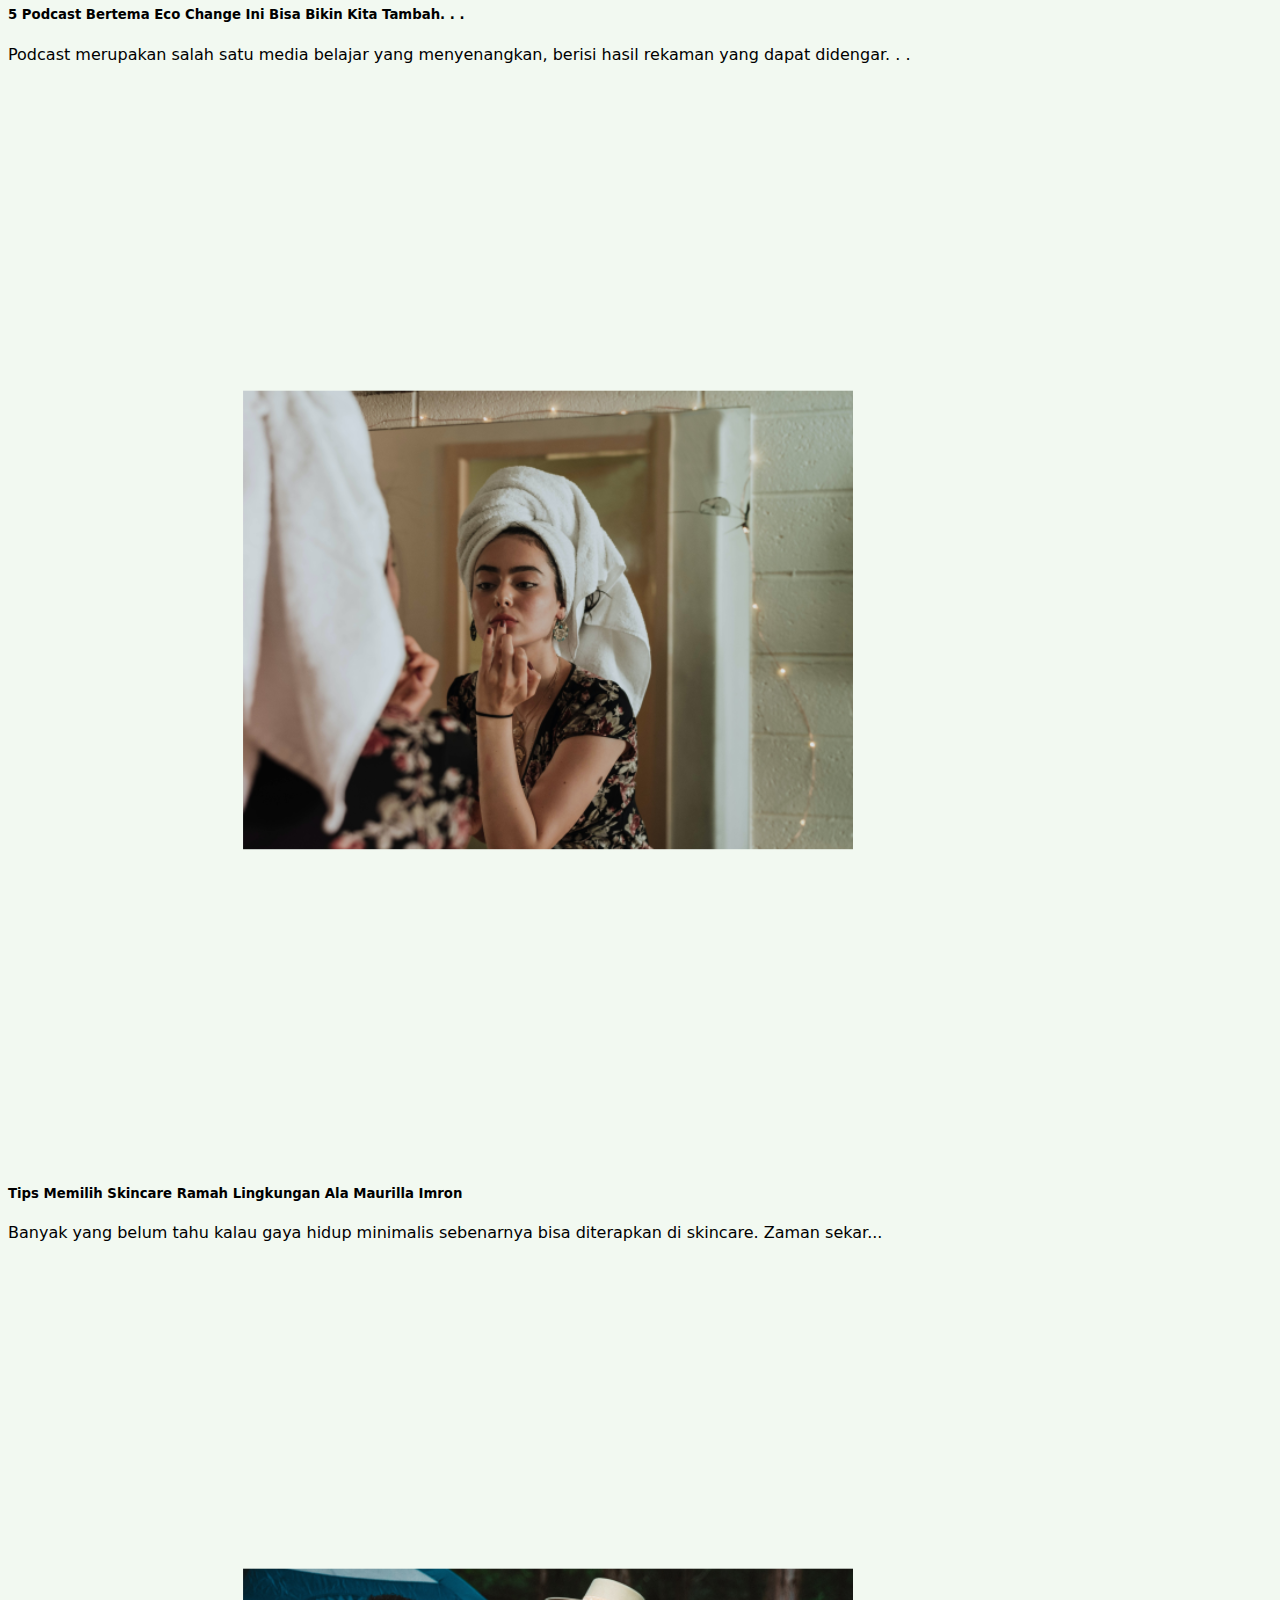
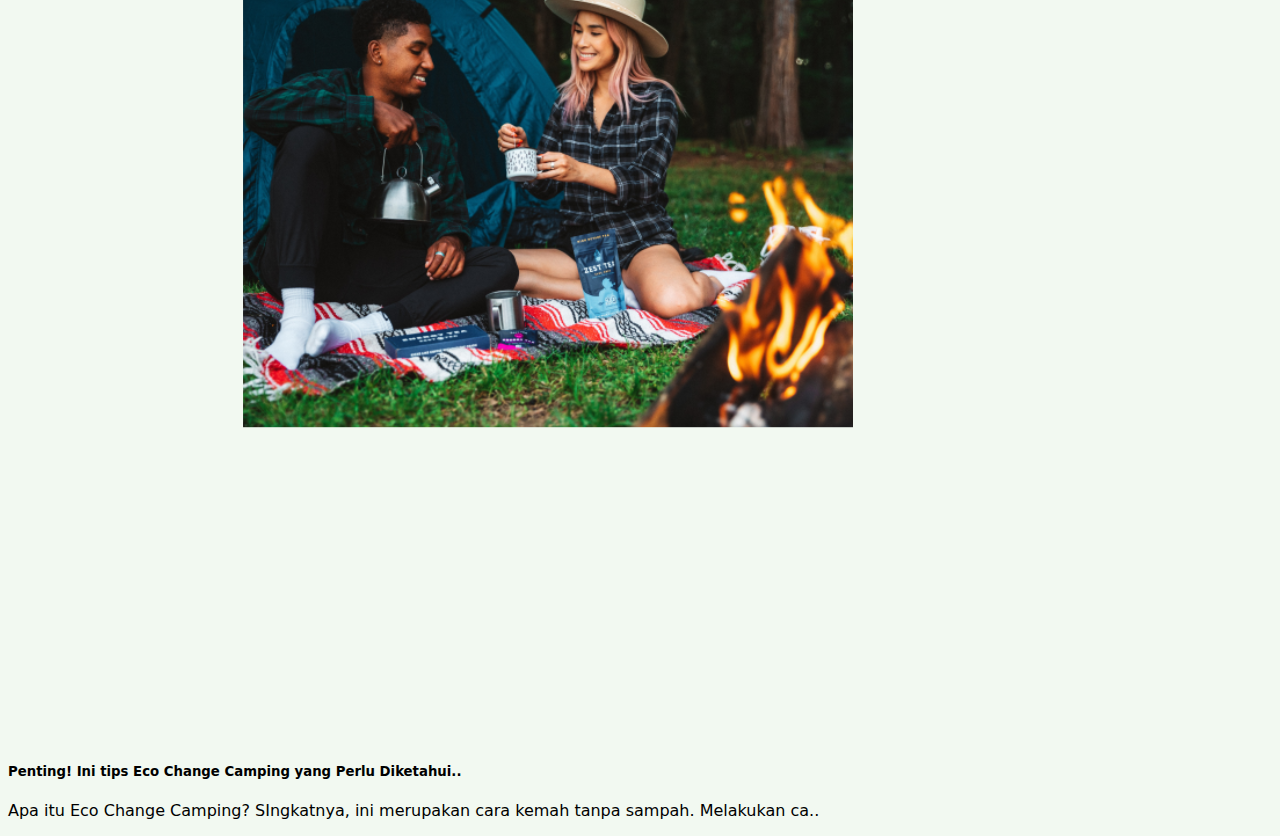
==== commit fadabc30: "styling css" ====
--- a/index.html
+++ b/index.html
@@ -3,7 +3,7 @@
   <head>
     <meta charset="UTF-8" />
     <meta name="viewport" content="width=device-width, initial-scale=1.0" />
-    <title>Document</title>
+    <title>Beranda</title>
     <link
       href="https://cdn.jsdelivr.net/npm/bootstrap@5.3.2/dist/css/bootstrap.min.css"
       rel="stylesheet"
@@ -11,12 +11,36 @@
       crossorigin="anonymous"
     />
     <link rel="stylesheet" href="style.css" />
+    <link
+      rel="stylesheet"
+      href="https://cdn-uicons.flaticon.com/uicons-regular-rounded/css/uicons-regular-rounded.css"
+    />
+    <link
+      rel="stylesheet"
+      href="https://cdn-uicons.flaticon.com/uicons-regular-straight/css/uicons-regular-straight.css"
+    />
+    <link
+      rel="stylesheet"
+      href="https://cdn-uicons.flaticon.com/uicons-bold-rounded/css/uicons-bold-rounded.css"
+    />
+    <link
+      rel="stylesheet"
+      href="https://cdn-uicons.flaticon.com/uicons-bold-straight/css/uicons-bold-straight.css"
+    />
+    <link
+      rel="stylesheet"
+      href="https://cdn-uicons.flaticon.com/uicons-solid-rounded/css/uicons-solid-rounded.css"
+    />
+    <link
+      rel="stylesheet"
+      href="https://cdn-uicons.flaticon.com/uicons-solid-straight/css/uicons-solid-straight.css"
+    />
   </head>
 
   <body>
-    <nav class="navbar bg-body-tertiary">
+    <nav class="navbar">
       <div class="container">
-        <a class="navbar-brand" href="#">
+        <a class="navbar-brand" href="index.html">
           <img
             src="./images/Logo EcoChange.png"
             alt="Logo EcoChange"
@@ -24,15 +48,19 @@
           />
         </a>
         <div class="d-grid gap-2 d-md-flex justify-content-md-end">
-          <button class="btn" type="button">Masuk</button>
-          <button type="button" class="btn btn-outline-secondary">
-            Daftar
-          </button>
+          <a href="login-page.html"
+            ><button class="btn" type="button">Masuk</button></a
+          >
+          <a href="register-page.html"
+            ><button type="button" class="btn btn-outline-secondary">
+              Daftar
+            </button></a
+          >
         </div>
       </div>
     </nav>
 
-    <nav class="navbar navbar-expand-lg bg-body-tertiary">
+    <nav class="navbar navbar-expand-lg">
       <div class="container-fluid">
         <!-- <a class="navbar-brand" href="#">Navbar</a> -->
         <button
@@ -62,10 +90,20 @@
                 Belajar
               </a>
               <ul class="dropdown-menu">
-                <li><a class="dropdown-item" href="#">Workshop</a></li>
-                <li><a class="dropdown-item" href="#">Serial Edukasi</a></li>
-                <li>
-                  <a class="dropdown-item" href="#">Pelatihan Sertifikasi</a>
+                <li>
+                  <a class="dropdown-item" href="workshop-page.html"
+                    >Workshop</a
+                  >
+                </li>
+                <li>
+                  <a class="dropdown-item" href="serial-page.html"
+                    >Serial Edukasi</a
+                  >
+                </li>
+                <li>
+                  <a class="dropdown-item" href="pelatihan-page.html"
+                    >Pelatihan Sertifikasi</a
+                  >
                 </li>
               </ul>
             </li>
@@ -81,16 +119,22 @@
                 Informasi
               </a>
               <ul class="dropdown-menu">
-                <li><a class="dropdown-item" href="#">Artikel</a></li>
-                <li><a class="dropdown-item" href="#">Infografis</a></li>
+                <li>
+                  <a class="dropdown-item" href="artikel-page.html">Artikel</a>
+                </li>
+                <li>
+                  <a class="dropdown-item" href="infografis-page.html"
+                    >Infografis</a
+                  >
+                </li>
               </ul>
             </li>
 
             <li class="nav-item">
-              <a class="nav-link" href="#">Peta Minim Sampah</a>
+              <a class="nav-link" href="peta.html">Peta Minim Sampah</a>
             </li>
             <li class="nav-item">
-              <a class="nav-link" href="#">Tentang Kami</a>
+              <a class="nav-link" href="about-page.html">Tentang Kami</a>
             </li>
           </ul>
         </div>
@@ -125,11 +169,7 @@
         <div class="row">
           <div class="col-md-4">
             <div class="card">
-              <img
-                src="Img/information.png"
-                alt="Gambar Card"
-                class="card-img-top"
-              />
+              <i class="fi fi-br-info"></i>
               <div class="card-body">
                 <h5 class="card-title">Eco Change Info</h5>
                 <p class="card-text">
@@ -144,11 +184,7 @@
           </div>
           <div class="col-md-4">
             <div class="card">
-              <img
-                src="Img/place-marker.png"
-                alt="Gambar Card"
-                class="card-img-top"
-              />
+              <i class="fi fi-bs-marker"></i>
               <div class="card-body">
                 <h5 class="card-title">Peta Minim Sampah</h5>
                 <p class="card-text">
@@ -163,11 +199,7 @@
           </div>
           <div class="col-md-4">
             <div class="card">
-              <img
-                src="Img/megaphone.png"
-                alt="Gambar Card"
-                class="card-img-top"
-              />
+              <i class="fi fi-bs-megaphone"></i>
               <div class="card-body">
                 <h5 class="card-title">Program Eco Change</h5>
                 <p class="card-text">
@@ -191,7 +223,7 @@
         <div class="row">
           <div class="col-md-6">
             <div class="content">
-              <h1>Apa itu Eco Change & kenapa ini penting?</h1>
+              <h1>Apa itu EcoChange & kenapa ini penting?</h1>
               <p>
                 Mengusung visi sebagai one-stop-solution platform dan payung
                 informasi mengenai gaya hidup minim sampah di nusantara, Eco
@@ -202,15 +234,15 @@
               <h6>Platform Eco Change memiliki 3 tujuan sebagai sarana:</h6>
               <div class="icons">
                 <div class="icon">
-                  <img src="Img/info.png" alt="Icon Informasi" />
+                  <i class="fi fi-ss-info"></i>
                   <p>Informasi</p>
                 </div>
                 <div class="icon">
-                  <img src="Img/open-book.png" alt="Icon Edukasi" />
+                  <i class="fi fi-rs-book-open-cover"></i>
                   <p>Edukasi</p>
                 </div>
                 <div class="icon">
-                  <img src="Img/handshake.png" alt="Icon Kolaborasi" />
+                  <i class="fi fi-sr-handshake"></i>
                   <p>Kolaborasi</p>
                 </div>
               </div>
@@ -219,35 +251,17 @@
           </div>
           <div class="col-md-6">
             <div class="image">
-              <img src="Img/image-4-3-copy-2.png" alt="Gambar Eco Change" />
+              <img
+                src="./images/Gambar EcoChange Kenapa Penting.png"
+                alt="Gambar Eco Change"
+                width="100%"
+              />
             </div>
           </div>
         </div>
       </div>
     </section>
     <!-- about section ends -->
-
-    <!-- our partner section start -->
-    <section class="our-partners">
-      <div class="container">
-        <h2>Our Partners</h2>
-        <div class="partners">
-          <div class="partner">
-            <img src="Img/skilvul.png" alt="Partner 1" />
-          </div>
-          <div class="partner">
-            <img src="Img/youtube.png" alt="Partner 2" />
-          </div>
-          <div class="partner">
-            <img src="Img/google.png" alt="Partner 3" />
-          </div>
-          <div class="partner">
-            <img src="Img/logo.png" alt="Partner 4" />
-          </div>
-        </div>
-      </div>
-    </section>
-    <!-- our partner section ends -->
 
     <!-- article section start -->
     <section class="article-section">
@@ -257,7 +271,7 @@
           <div class="col">
             <div class="card">
               <img
-                src="Img/unsplash-ftcqpjpffs4.png"
+                src="./images/beranda/artikel_beranda_1.png"
                 class="card-img-top"
                 alt="..."
               />
@@ -275,7 +289,25 @@
           <div class="col">
             <div class="card">
               <img
-                src="Img/unsplash-ftcqpjpffs4.png"
+                src="./images/beranda/artikel_beranda_3.png"
+                class="card-img-top"
+                alt="..."
+              />
+              <div class="card-body">
+                <h5 class="card-title">
+                  Eco Change Dari Sudut Pandang Agama Islam
+                </h5>
+                <p class="card-text">
+                  Temukan cara baru untuk hidup lebih berkelanjutan dengan
+                  prinsip-prinsip eco change. Pelajari disini!
+                </p>
+              </div>
+            </div>
+          </div>
+          <div class="col">
+            <div class="card">
+              <img
+                src="./images/beranda/artikel_beranda_4.png"
                 class="card-img-top"
                 alt="..."
               />
@@ -285,25 +317,7 @@
                 </h5>
                 <p class="card-text">
                   Semakin hari, produk second hand semakin digemari dan dicari.
-                  Hal tersebut bukan tanpa alasan, karena. . .
-                </p>
-              </div>
-            </div>
-          </div>
-          <div class="col">
-            <div class="card">
-              <img
-                src="Img/unsplash-ftcqpjpffs4.png"
-                class="card-img-top"
-                alt="..."
-              />
-              <div class="card-body">
-                <h5 class="card-title">
-                  Eco Change Dari Sudut Pandang Agama Islam
-                </h5>
-                <p class="card-text">
-                  Temukan cara baru untuk hidup lebih berkelanjutan dengan
-                  prinsip-prinsip eco change. Pelajari disini!.
+                  Hal tersebut bukan tanpa alasan, karena. .
                 </p>
               </div>
             </div>
@@ -313,7 +327,25 @@
           <div class="col">
             <div class="card">
               <img
-                src="Img/unsplash-ftcqpjpffs4.png"
+                src="./images/beranda/artikel_beranda_5.png"
+                class="card-img-top"
+                alt="..."
+              />
+              <div class="card-body">
+                <h5 class="card-title">
+                  5 Podcast Bertema Eco Change Ini Bisa Bikin Kita Tambah. . .
+                </h5>
+                <p class="card-text">
+                  Podcast merupakan salah satu media belajar yang menyenangkan,
+                  berisi hasil rekaman yang dapat didengar. . .
+                </p>
+              </div>
+            </div>
+          </div>
+          <div class="col">
+            <div class="card">
+              <img
+                src="./images/beranda/artikel_beranda_6.png"
                 class="card-img-top"
                 alt="..."
               />
@@ -331,35 +363,17 @@
           <div class="col">
             <div class="card">
               <img
-                src="Img/unsplash-ftcqpjpffs4.png"
-                class="card-img-top"
-                alt="..."
-              />
-              <div class="card-body">
-                <h5 class="card-title">
-                  Tips Memilih Skincare Ramah Lingkungan Ala Maurilla Imron
-                </h5>
-                <p class="card-text">
-                  Banyak yang belum tahu kalau gaya hidup minimalis sebenarnya
-                  bisa diterapkan di skincare. Zaman sekar...
-                </p>
-              </div>
-            </div>
-          </div>
-          <div class="col">
-            <div class="card">
-              <img
-                src="Img/unsplash-ftcqpjpffs4.png"
-                class="card-img-top"
-                alt="..."
-              />
-              <div class="card-body">
-                <h5 class="card-title">
-                  Tips Memilih Skincare Ramah Lingkungan Ala Maurilla Imron
-                </h5>
-                <p class="card-text">
-                  Banyak yang belum tahu kalau gaya hidup minimalis sebenarnya
-                  bisa diterapkan di skincare. Zaman sekar...
+                src="./images/beranda/artikel_beranda_7.png"
+                class="card-img-top"
+                alt="..."
+              />
+              <div class="card-body">
+                <h5 class="card-title">
+                  Penting! Ini tips Eco Change Camping yang Perlu Diketahui..
+                </h5>
+                <p class="card-text">
+                  Apa itu Eco Change Camping? SIngkatnya, ini merupakan cara
+                  kemah tanpa sampah. Melakukan ca..
                 </p>
               </div>
             </div>
--- a/style.css
+++ b/style.css
@@ -0,0 +1,31 @@
+@import url('https://cdn-uicons.flaticon.com/uicons-regular-rounded/css/uicons-regular-rounded.css');
+@import url('https://cdn-uicons.flaticon.com/uicons-regular-straight/css/uicons-regular-straight.css');
+@import url('https://cdn-uicons.flaticon.com/uicons-bold-rounded/css/uicons-bold-rounded.css');
+@import url('https://cdn-uicons.flaticon.com/uicons-bold-straight/css/uicons-bold-straight.css');
+@import url('https://cdn-uicons.flaticon.com/uicons-solid-rounded/css/uicons-solid-rounded.css');
+@import url('https://cdn-uicons.flaticon.com/uicons-solid-straight/css/uicons-solid-straight.css');
+:root {
+    --primaryTextColor: #5C715E; /* Untuk teks biasa, seperti paragraf */
+    --secondaryTextColor: #505D68; /* Untuk judul dan sub judul */
+    --tertiaryTextColor: #A1AEB7; /* Untuk teks kecil */
+    --homepageTextColor: #55B76B; /* Untuk teks di beranda */
+
+    --primaryBgColor: #F2F9F1;
+    --secondaryBgColor: #DDEEDF; 
+}
+
+*{
+    font-family: system-ui, -apple-system, BlinkMacSystemFont, 'Segoe UI', Roboto, Oxygen, Ubuntu, Cantarell, 'Open Sans', 'Helvetica Neue', sans-serif;
+}
+
+body{
+    background-color: var(--primaryBgColor);
+}
+body > nav {
+    background-color: var(--secondaryBgColor);
+}
+
+.navbar > .container {
+    padding: 0;
+    margin: 0,5 rem;
+}